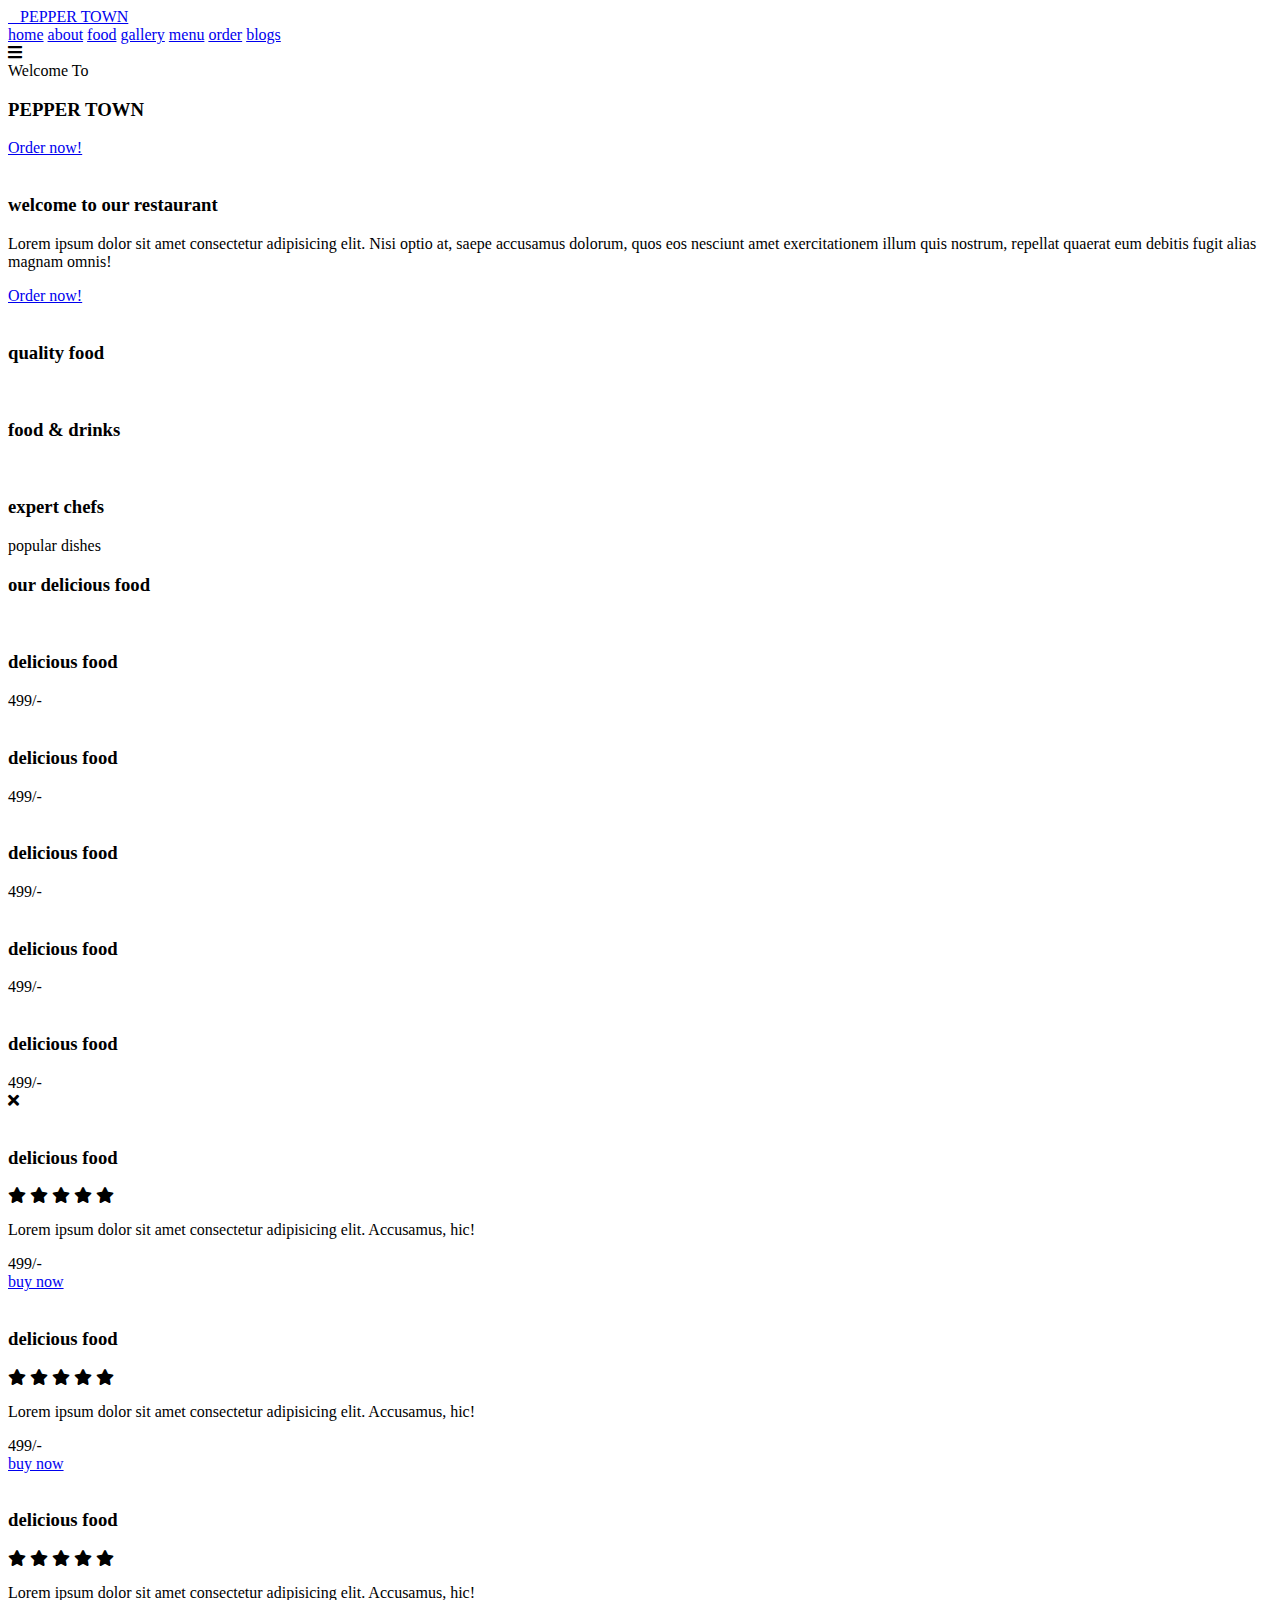
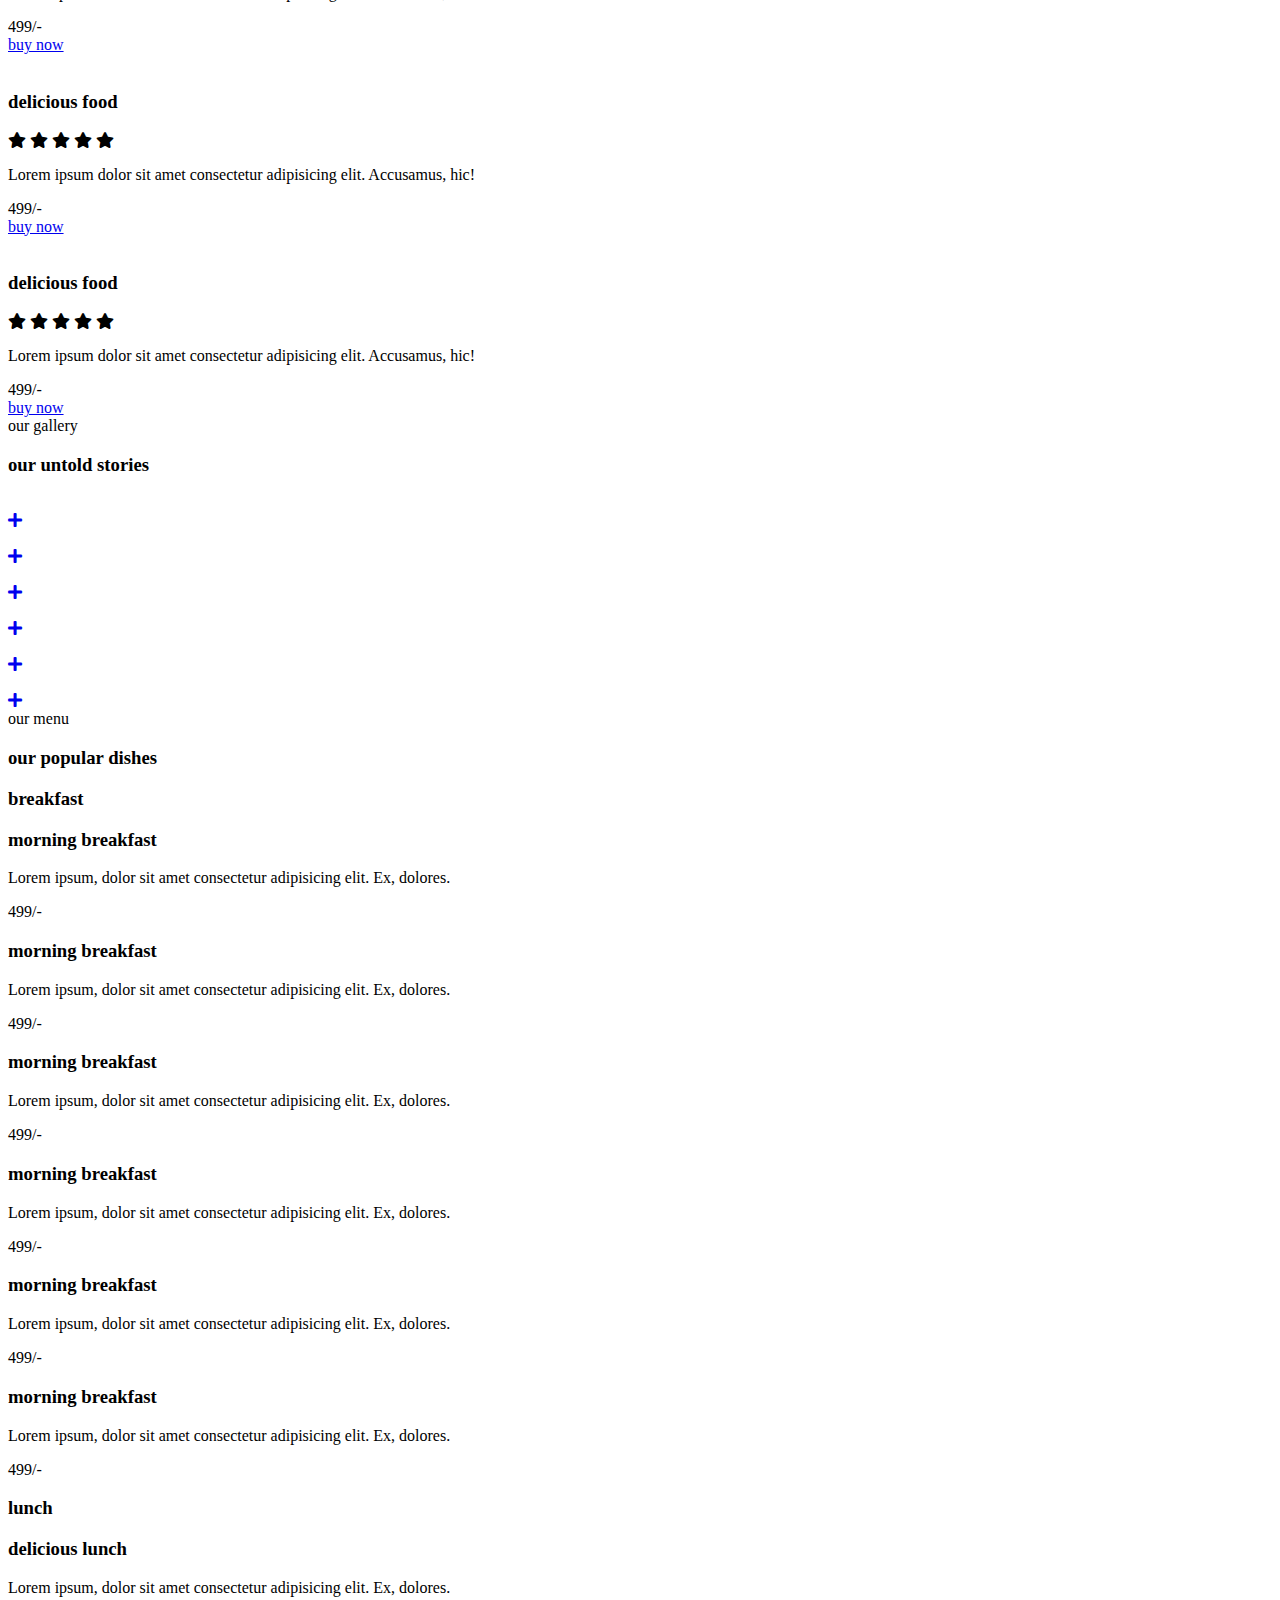
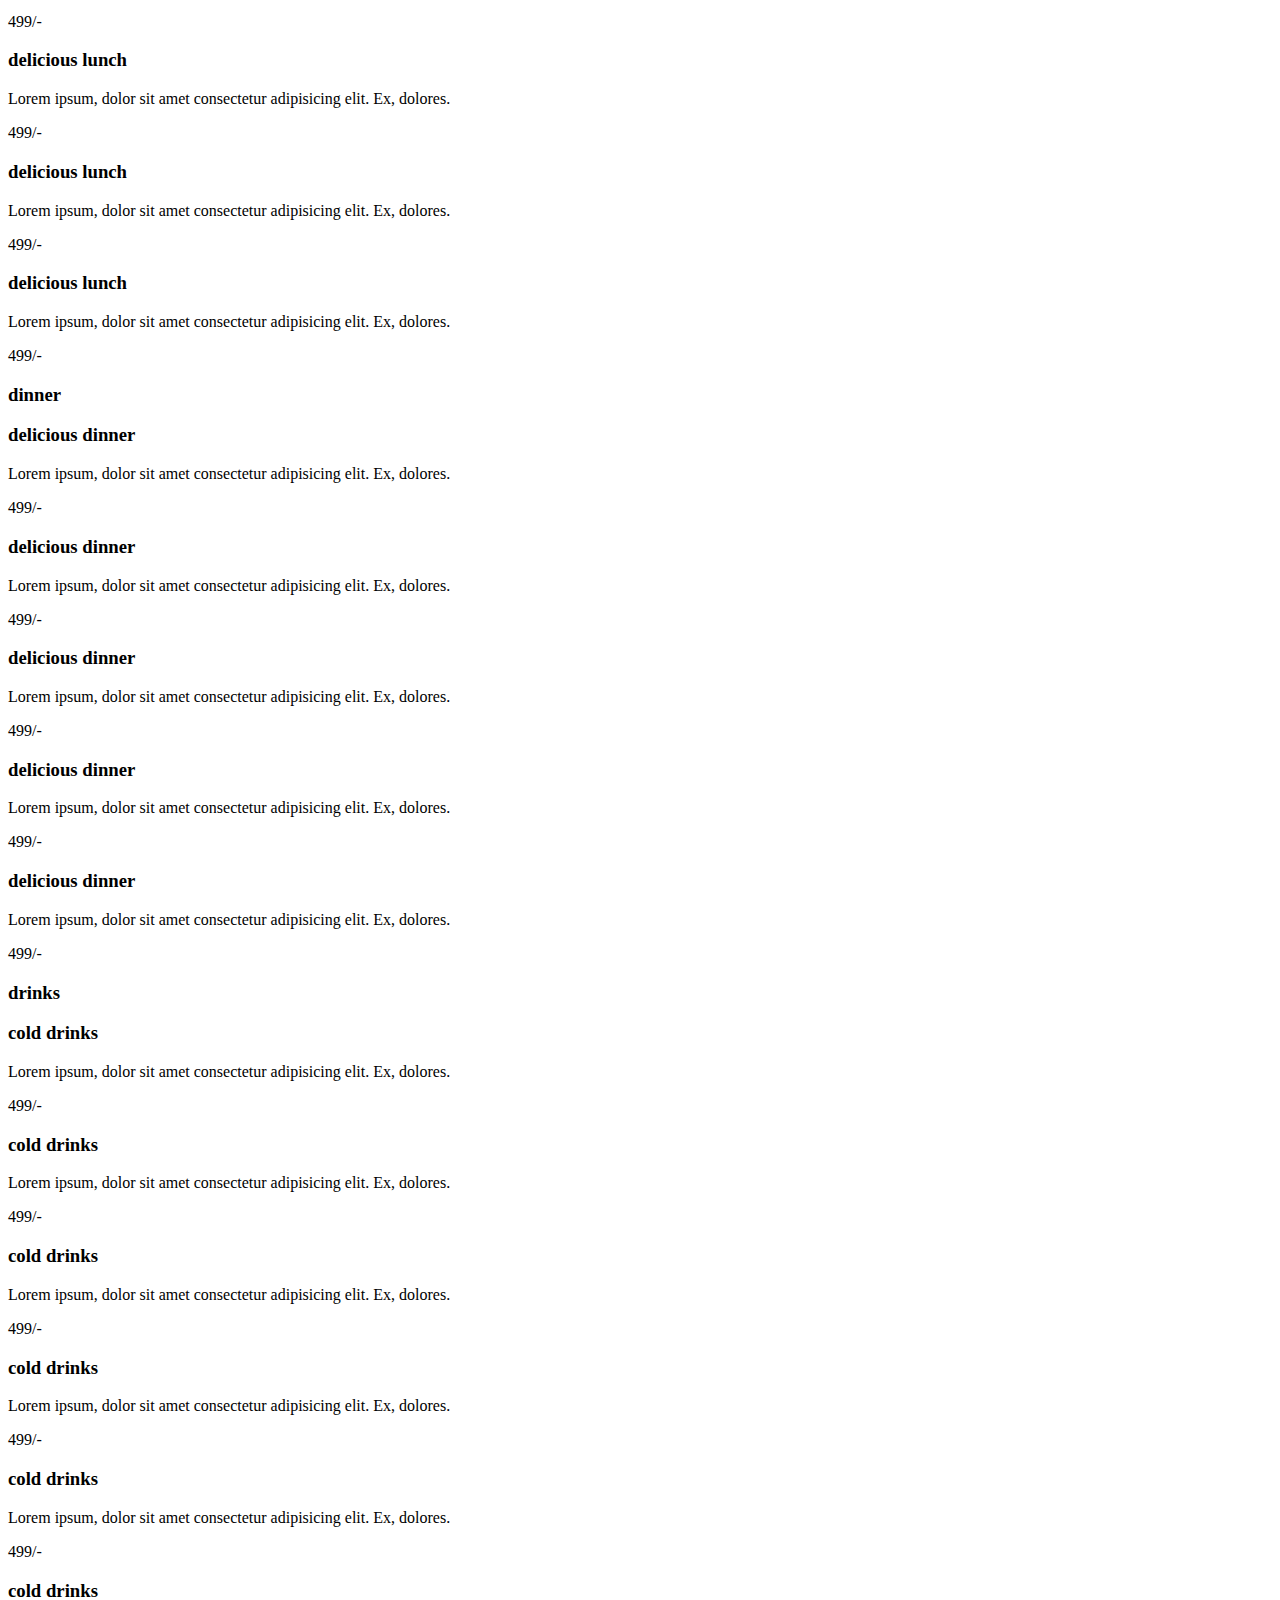
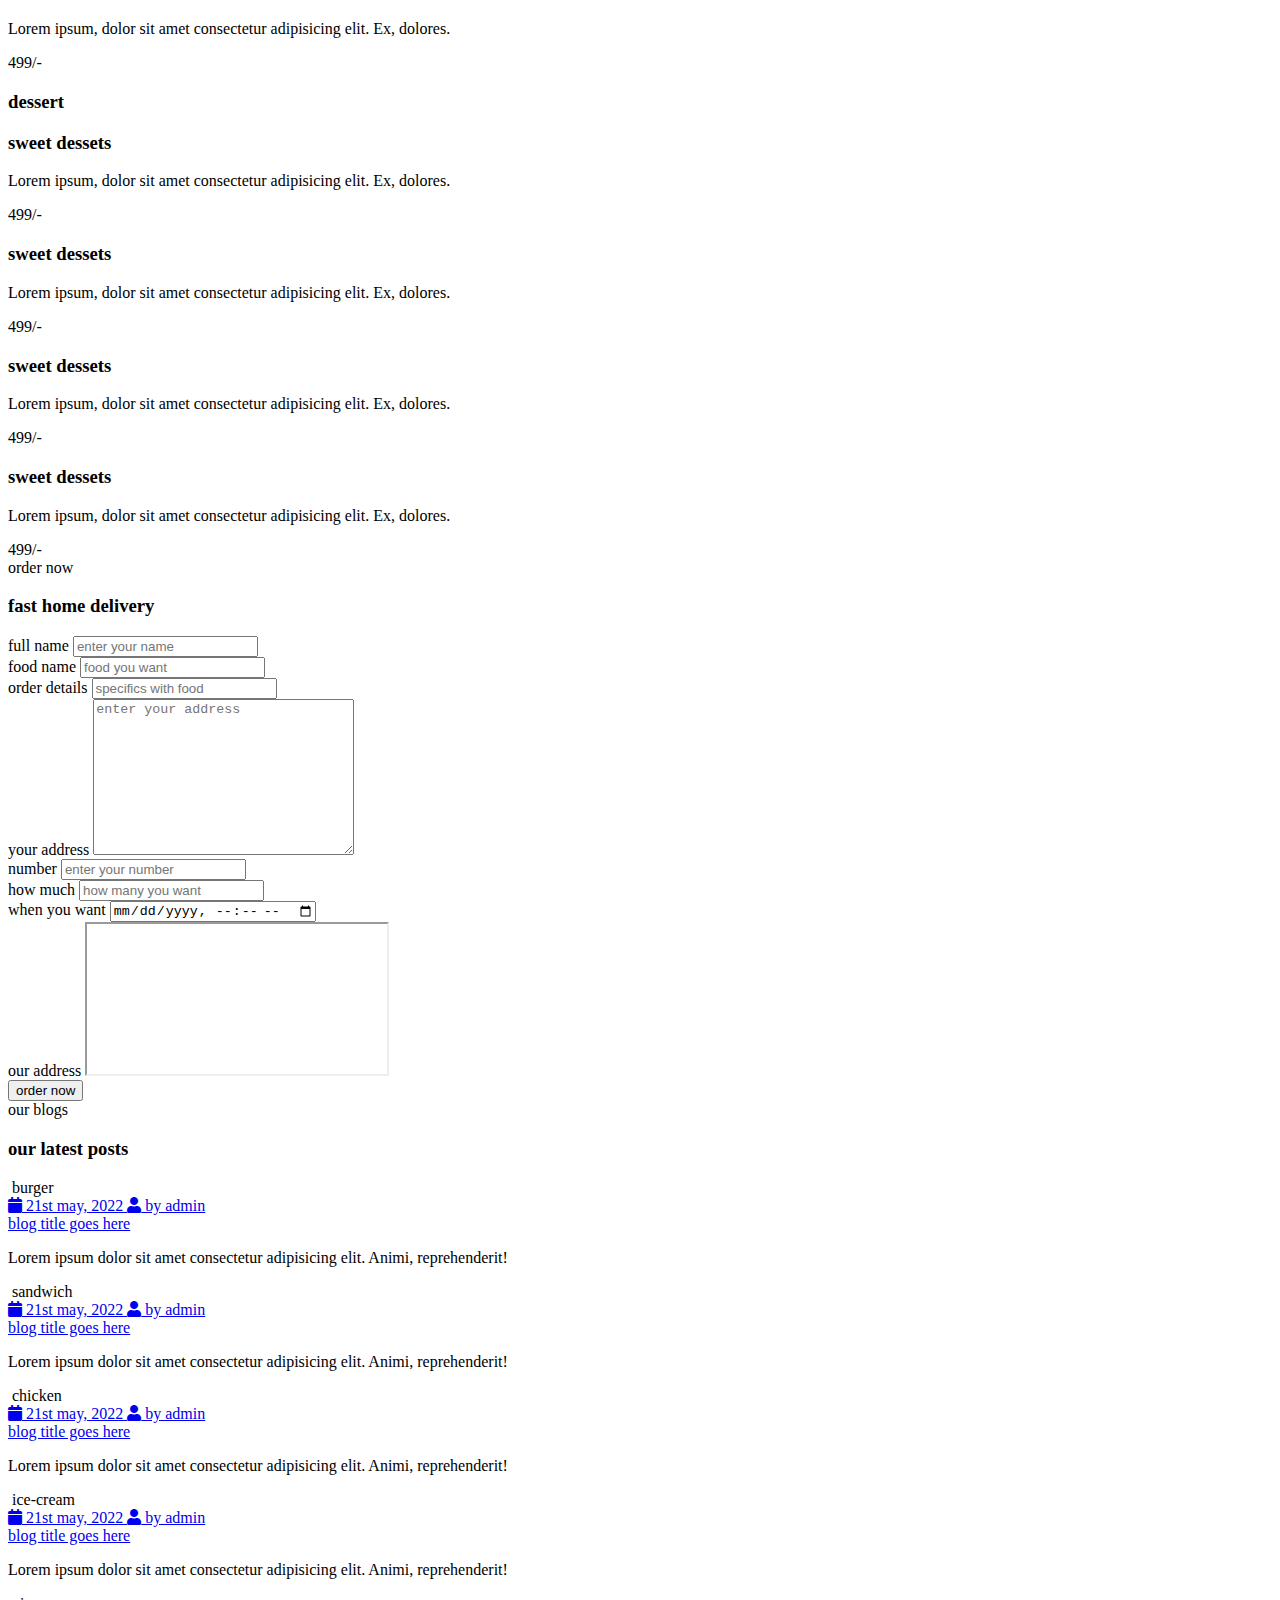
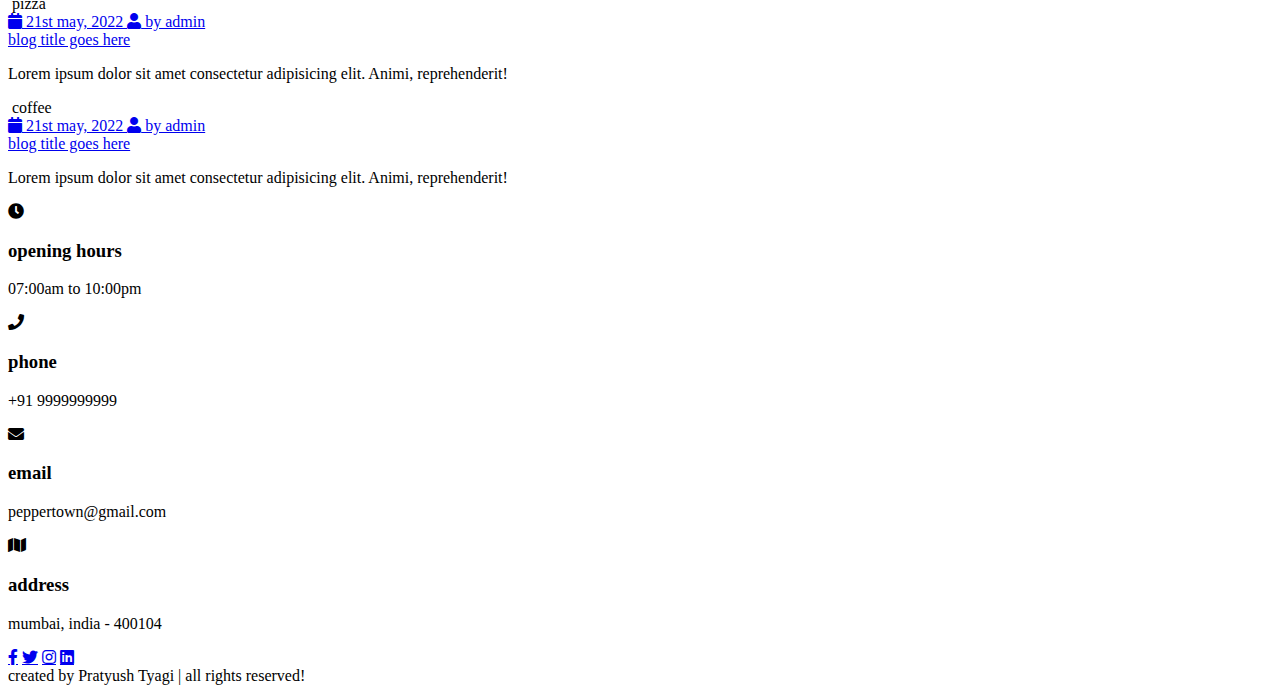
==== index.html @ d1ee820b "Create index.html" ====
<!DOCTYPE html>
<html lang="en">
<head>
   <meta charset="UTF-8">
   <meta http-equiv="X-UA-Compatible" content="IE=edge">
   <meta name="viewport" content="width=device-width, initial-scale=1.0">
   <title>Complete Responsive Food / Restaurant Website Design Tutorial</title>

   <!-- font awesome cdn link  -->
   <link rel="stylesheet" href="https://cdnjs.cloudflare.com/ajax/libs/font-awesome/5.15.4/css/all.min.css">

   <link rel="stylesheet" href="https://unpkg.com/swiper@7/swiper-bundle.min.css" />

   <link rel="stylesheet" href="https://cdnjs.cloudflare.com/ajax/libs/lightgallery-js/1.4.0/css/lightgallery.min.css">

   <!-- custom css file link  -->
   <link rel="stylesheet" href="style.css">

</head>
<body>
   
<!-- header section starts     -->

<section class="header">

   <a href="#" class="logo center"> <img src="images/Pepper Town.png" alt=""  width="50px"> &nbsp; PEPPER TOWN </a>

   <nav class="navbar">
      <a href="#home">home</a>
      <a href="#about">about</a>
      <a href="#food">food</a>
      <a href="#gallery">gallery</a>
      <a href="#menu">menu</a>
      <a href="#order">order</a>
      <a href="#blogs">blogs</a>
   </nav>

   <div id="menu-btn" class="fas fa-bars"></div>

</section>

<!-- header section ends    -->

<!-- home section starts  -->

<section class="home" id="home">

   <div class="swiper home-slider">

      <div class="swiper-wrapper">

         <div class="swiper-slide slide" style="background: url(images/home-slide-1.jpg) no-repeat;">
            <div class="content">
               <span>Welcome To </span>
               <h3>PEPPER TOWN</h3>
               <a href="#order" class="btn">Order now!</a>
            </div>
         </div>

      </div>


   </div>

</section>

<!-- home section ends -->

<!-- about section starts  -->

<section class="about" id="about">

   <div class="image">
      <img src="images/about-img.png" alt="">
   </div>

   <div class="content">
      <h3 class="title">welcome to our restaurant</h3>
      <p>Lorem ipsum dolor sit amet consectetur adipisicing elit. Nisi optio at, saepe accusamus dolorum, quos eos nesciunt amet exercitationem illum quis nostrum, repellat quaerat eum debitis fugit alias magnam omnis!</p>
      <a href="#order" class="btn">Order now!</a>
      <div class="icons-container">
         <div class="icons">
            <img src="images/about-icon-1.png" alt="">
            <h3>quality food</h3>
         </div>
         <div class="icons">
            <img src="images/about-icon-2.png" alt="">
            <h3>food & drinks</h3>
         </div>
         <div class="icons">
            <img src="images/about-icon-3.png" alt="">
            <h3>expert chefs</h3>
         </div>
      </div>
   </div>

</section>

<!-- about section ends -->

<!-- food section starts  -->

<section class="food" id="food">

   <div class="heading">  
      <span>popular dishes</span>
      <h3>our delicious food</h3>
   </div>

   <div class="swiper food-slider">

      <div class="swiper-wrapper">

         <div class="swiper-slide slide" data-name="food-1">
            <img src="images/food-img-1.png" alt="">
            <h3>delicious food</h3>
            <div class="price">499/-</div>
         </div>

         <div class="swiper-slide slide" data-name="food-2">
            <img src="images/food-img-2.png" alt="">
            <h3>delicious food</h3>
            <div class="price">499/-</div>
         </div>

         <div class="swiper-slide slide" data-name="food-3">
            <img src="images/food-img-3.png" alt="">
            <h3>delicious food</h3>
            <div class="price">499/-</div>
         </div>

         <div class="swiper-slide slide" data-name="food-4">
            <img src="images/food-img-4.png" alt="">
            <h3>delicious food</h3>
            <div class="price">499/-</div>
         </div>

         <div class="swiper-slide slide" data-name="food-5">
            <img src="images/food-img-5.png" alt="">
            <h3>delicious food</h3>
            <div class="price">499/-</div>
         </div>

      </div>

      <div class="swiper-pagination"></div>

   </div>

</section>

<!-- food section ends -->

<!-- food preview section starts  -->

<section class="food-preview-container">

   <div id="close-preview" class="fas fa-times"></div>

   <div class="food-preview" data-target="food-1">
      <img src="images/food-img-1.png" alt="">
      <h3>delicious food</h3>
      <div class="stars">
         <i class="fas fa-star"></i>
         <i class="fas fa-star"></i>
         <i class="fas fa-star"></i>
         <i class="fas fa-star"></i>
         <i class="fas fa-star"></i>
      </div>
      <p>Lorem ipsum dolor sit amet consectetur adipisicing elit. Accusamus, hic!</p>
      <div class="price">499/-</div>
      <a href="#" class="btn">buy now</a>
   </div>

   <div class="food-preview" data-target="food-2">
      <img src="images/food-img-2.png" alt="">
      <h3>delicious food</h3>
      <div class="stars">
         <i class="fas fa-star"></i>
         <i class="fas fa-star"></i>
         <i class="fas fa-star"></i>
         <i class="fas fa-star"></i>
         <i class="fas fa-star"></i>
      </div>
      <p>Lorem ipsum dolor sit amet consectetur adipisicing elit. Accusamus, hic!</p>
      <div class="price">499/-</div>
      <a href="#" class="btn">buy now</a>
   </div>

   <div class="food-preview" data-target="food-3">
      <img src="images/food-img-3.png" alt="">
      <h3>delicious food</h3>
      <div class="stars">
         <i class="fas fa-star"></i>
         <i class="fas fa-star"></i>
         <i class="fas fa-star"></i>
         <i class="fas fa-star"></i>
         <i class="fas fa-star"></i>
      </div>
      <p>Lorem ipsum dolor sit amet consectetur adipisicing elit. Accusamus, hic!</p>
      <div class="price">499/-</div>
      <a href="#" class="btn">buy now</a>
   </div>

   <div class="food-preview" data-target="food-4">
      <img src="images/food-img-4.png" alt="">
      <h3>delicious food</h3>
      <div class="stars">
         <i class="fas fa-star"></i>
         <i class="fas fa-star"></i>
         <i class="fas fa-star"></i>
         <i class="fas fa-star"></i>
         <i class="fas fa-star"></i>
      </div>
      <p>Lorem ipsum dolor sit amet consectetur adipisicing elit. Accusamus, hic!</p>
      <div class="price">499/-</div>
      <a href="#" class="btn">buy now</a>
   </div>

   <div class="food-preview" data-target="food-5">
      <img src="images/food-img-5.png" alt="">
      <h3>delicious food</h3>
      <div class="stars">
         <i class="fas fa-star"></i>
         <i class="fas fa-star"></i>
         <i class="fas fa-star"></i>
         <i class="fas fa-star"></i>
         <i class="fas fa-star"></i>
      </div>
      <p>Lorem ipsum dolor sit amet consectetur adipisicing elit. Accusamus, hic!</p>
      <div class="price">499/-</div>
      <a href="#" class="btn">buy now</a>
   </div>

</section>

<!-- food preview section ends -->

<!-- gallery section starts  -->

<section class="gallery" id="gallery">

   <div class="heading">
      <span>our gallery</span>
      <h3>our untold stories</h3>
   </div>

   <div class="gallery-container">

      <a href="images/food-galler-img-1.jpg" class="box">
         <img src="images/food-galler-img-1.jpg" alt="">
         <div class="icon"> <i class="fas fa-plus"></i> </div>
      </a>

      <a href="images/food-galler-img-2.jpg" class="box">
         <img src="images/food-galler-img-2.jpg" alt="">
         <div class="icon"> <i class="fas fa-plus"></i> </div>
      </a>

      <a href="images/food-galler-img-3.jpg" class="box">
         <img src="images/food-galler-img-3.jpg" alt="">
         <div class="icon"> <i class="fas fa-plus"></i> </div>
      </a>

      <a href="images/food-galler-img-4.jpg" class="box">
         <img src="images/food-galler-img-4.jpg" alt="">
         <div class="icon"> <i class="fas fa-plus"></i> </div>
      </a>
      
      <a href="images/food-galler-img-5.jpg" class="box">
         <img src="images/food-galler-img-5.jpg" alt="">
         <div class="icon"> <i class="fas fa-plus"></i> </div>
      </a>

      <a href="images/food-galler-img-6.jpg" class="box">
         <img src="images/food-galler-img-6.jpg" alt="">
         <div class="icon"> <i class="fas fa-plus"></i> </div>
      </a>

   </div>

</section>

<!-- gallery section ends -->

<!-- menu section starts  -->

<section class="menu" id="menu">

   <div class="heading">
      <span>our menu</span>
      <h3>our popular dishes</h3>
   </div>

   <div class="swiper menu-slider">

      <div class="swiper-wrapper">

         <div class="swiper-slide slide">
            <h3 class="title">breakfast</h3>
            <div class="box-container">
               <div class="box">
                  <div class="info">
                     <h3>morning breakfast</h3>
                     <p>Lorem ipsum, dolor sit amet consectetur adipisicing elit. Ex, dolores.</p>
                  </div>
                  <div class="price">499/-</div>
               </div>
               <div class="box">
                  <div class="info">
                     <h3>morning breakfast</h3>
                     <p>Lorem ipsum, dolor sit amet consectetur adipisicing elit. Ex, dolores.</p>
                  </div>
                  <div class="price">499/-</div>
               </div>
               <div class="box">
                  <div class="info">
                     <h3>morning breakfast</h3>
                     <p>Lorem ipsum, dolor sit amet consectetur adipisicing elit. Ex, dolores.</p>
                  </div>
                  <div class="price">499/-</div>
               </div>
               <div class="box">
                  <div class="info">
                     <h3>morning breakfast</h3>
                     <p>Lorem ipsum, dolor sit amet consectetur adipisicing elit. Ex, dolores.</p>
                  </div>
                  <div class="price">499/-</div>
               </div>
               <div class="box">
                  <div class="info">
                     <h3>morning breakfast</h3>
                     <p>Lorem ipsum, dolor sit amet consectetur adipisicing elit. Ex, dolores.</p>
                  </div>
                  <div class="price">499/-</div>
               </div>
               <div class="box">
                  <div class="info">
                     <h3>morning breakfast</h3>
                     <p>Lorem ipsum, dolor sit amet consectetur adipisicing elit. Ex, dolores.</p>
                  </div>
                  <div class="price">499/-</div>
               </div>
            </div>
         </div>

         <div class="swiper-slide slide">
            <h3 class="title">lunch</h3>
            <div class="box-container">
               <div class="box">
                  <div class="info">
                     <h3>delicious lunch</h3>
                     <p>Lorem ipsum, dolor sit amet consectetur adipisicing elit. Ex, dolores.</p>
                  </div>
                  <div class="price">499/-</div>
               </div>
               <div class="box">
                  <div class="info">
                     <h3>delicious lunch</h3>
                     <p>Lorem ipsum, dolor sit amet consectetur adipisicing elit. Ex, dolores.</p>
                  </div>
                  <div class="price">499/-</div>
               </div>
               <div class="box">
                  <div class="info">
                     <h3>delicious lunch</h3>
                     <p>Lorem ipsum, dolor sit amet consectetur adipisicing elit. Ex, dolores.</p>
                  </div>
                  <div class="price">499/-</div>
               </div>
               <div class="box">
                  <div class="info">
                     <h3>delicious lunch</h3>
                     <p>Lorem ipsum, dolor sit amet consectetur adipisicing elit. Ex, dolores.</p>
                  </div>
                  <div class="price">499/-</div>
               </div>
            </div>
         </div>

         <div class="swiper-slide slide">
            <h3 class="title">dinner</h3>
            <div class="box-container">
               <div class="box">
                  <div class="info">
                     <h3>delicious dinner</h3>
                     <p>Lorem ipsum, dolor sit amet consectetur adipisicing elit. Ex, dolores.</p>
                  </div>
                  <div class="price">499/-</div>
               </div>
               <div class="box">
                  <div class="info">
                     <h3>delicious dinner</h3>
                     <p>Lorem ipsum, dolor sit amet consectetur adipisicing elit. Ex, dolores.</p>
                  </div>
                  <div class="price">499/-</div>
               </div>
               <div class="box">
                  <div class="info">
                     <h3>delicious dinner</h3>
                     <p>Lorem ipsum, dolor sit amet consectetur adipisicing elit. Ex, dolores.</p>
                  </div>
                  <div class="price">499/-</div>
               </div>
               <div class="box">
                  <div class="info">
                     <h3>delicious dinner</h3>
                     <p>Lorem ipsum, dolor sit amet consectetur adipisicing elit. Ex, dolores.</p>
                  </div>
                  <div class="price">499/-</div>
               </div>
               <div class="box">
                  <div class="info">
                     <h3>delicious dinner</h3>
                     <p>Lorem ipsum, dolor sit amet consectetur adipisicing elit. Ex, dolores.</p>
                  </div>
                  <div class="price">499/-</div>
               </div>
            </div>
         </div>

         <div class="swiper-slide slide">
            <h3 class="title">drinks</h3>
            <div class="box-container">
               <div class="box">
                  <div class="info">
                     <h3>cold drinks</h3>
                     <p>Lorem ipsum, dolor sit amet consectetur adipisicing elit. Ex, dolores.</p>
                  </div>
                  <div class="price">499/-</div>
               </div>
               <div class="box">
                  <div class="info">
                     <h3>cold drinks</h3>
                     <p>Lorem ipsum, dolor sit amet consectetur adipisicing elit. Ex, dolores.</p>
                  </div>
                  <div class="price">499/-</div>
               </div>
               <div class="box">
                  <div class="info">
                     <h3>cold drinks</h3>
                     <p>Lorem ipsum, dolor sit amet consectetur adipisicing elit. Ex, dolores.</p>
                  </div>
                  <div class="price">499/-</div>
               </div>
               <div class="box">
                  <div class="info">
                     <h3>cold drinks</h3>
                     <p>Lorem ipsum, dolor sit amet consectetur adipisicing elit. Ex, dolores.</p>
                  </div>
                  <div class="price">499/-</div>
               </div>
               <div class="box">
                  <div class="info">
                     <h3>cold drinks</h3>
                     <p>Lorem ipsum, dolor sit amet consectetur adipisicing elit. Ex, dolores.</p>
                  </div>
                  <div class="price">499/-</div>
               </div>
               <div class="box">
                  <div class="info">
                     <h3>cold drinks</h3>
                     <p>Lorem ipsum, dolor sit amet consectetur adipisicing elit. Ex, dolores.</p>
                  </div>
                  <div class="price">499/-</div>
               </div>
            </div>
         </div>

         <div class="swiper-slide slide">
            <h3 class="title">dessert</h3>
            <div class="box-container">
               <div class="box">
                  <div class="info">
                     <h3>sweet dessets</h3>
                     <p>Lorem ipsum, dolor sit amet consectetur adipisicing elit. Ex, dolores.</p>
                  </div>
                  <div class="price">499/-</div>
               </div>
               <div class="box">
                  <div class="info">
                     <h3>sweet dessets</h3>
                     <p>Lorem ipsum, dolor sit amet consectetur adipisicing elit. Ex, dolores.</p>
                  </div>
                  <div class="price">499/-</div>
               </div>
               <div class="box">
                  <div class="info">
                     <h3>sweet dessets</h3>
                     <p>Lorem ipsum, dolor sit amet consectetur adipisicing elit. Ex, dolores.</p>
                  </div>
                  <div class="price">499/-</div>
               </div>
               <div class="box">
                  <div class="info">
                     <h3>sweet dessets</h3>
                     <p>Lorem ipsum, dolor sit amet consectetur adipisicing elit. Ex, dolores.</p>
                  </div>
                  <div class="price">499/-</div>
               </div>
            </div>
         </div>

      </div>

      <div class="swiper-pagination"></div>

   </div>

</section>

<!-- menu section ends -->

<!-- order section starts  -->

<section class="order" id="order">

   <div class="heading">
      <span>order now</span>
      <h3>fast home delivery</h3>
   </div>

   <form action="">
      <div class="box-container">
         <div class="box">
            <div class="inputBox">
               <span>full name</span>
               <input type="text" placeholder="enter your name">
            </div>
            <div class="inputBox">
               <span>food name</span>
               <input type="text" placeholder="food you want">
            </div>
            <div class="inputBox">
               <span>order details</span>
               <input type="text" placeholder="specifics with food">
            </div>
            <div class="inputBox">
               <span>your address</span>
               <textarea name="" placeholder="enter your address" id="" cols="30" rows="10"></textarea>
            </div>
         </div>
         <div class="box">
            <div class="inputBox">
               <span>number</span>
               <input type="number" placeholder="enter your number">
            </div>
            <div class="inputBox">
               <span>how much</span>
               <input type="number" placeholder="how many you want">
            </div>
            <div class="inputBox">
               <span>when you want</span>
               <input type="datetime-local">
            </div>
            <div class="inputBox">
               <span>our address</span>
               <iframe class="map" src="https://www.google.com/maps/embed?pb=!1m14!1m8!1m3!1d60307.59083109428!2d72.840725!3d19.141651!3m2!1i1024!2i768!4f13.1!3m3!1m2!1s0x3be7b63aceef0c69%3A0x2aa80cf2287dfa3b!2sJogeshwari%20West%2C%20Mumbai%2C%20Maharashtra%20400047!5e0!3m2!1sen!2sin!4v1642222128240!5m2!1sen!2sin" allowfullscreen="" loading="lazy"></iframe>
            </div>
         </div>
      </div>
      <input type="submit" value="order now" class="btn">
   </form>
   
</section>

<!-- order section ends -->

<!-- blogs section starts  -->

<section class="blogs" id="blogs">

   <div class="heading">
      <span>our blogs</span>
      <h3>our latest posts</h3>
   </div>

   <div class="swiper blogs-slider">

      <div class="swiper-wrapper">

         <div class="swiper-slide slide">
            <div class="image">
               <img src="images/blog-img-1.jpg" alt="">
               <span>burger</span>
            </div>
            <div class="content">
               <div class="icon">
                  <a href="#"> <i class="fas fa-calendar"></i> 21st may, 2022 </a>
                  <a href="#"> <i class="fas fa-user"></i> by admin </a>
               </div>
               <a href="#" class="title">blog title goes here</a>
               <p>Lorem ipsum dolor sit amet consectetur adipisicing elit. Animi, reprehenderit!</p>
               <!-- <a href="#" class="btn">read more</a> -->
            </div>
         </div>

         <div class="swiper-slide slide">
            <div class="image">
               <img src="images/blog-img-2.jpg" alt="">
               <span>sandwich</span>
            </div>
            <div class="content">
               <div class="icon">
                  <a href="#"> <i class="fas fa-calendar"></i> 21st may, 2022 </a>
                  <a href="#"> <i class="fas fa-user"></i> by admin </a>
               </div>
               <a href="#" class="title">blog title goes here</a>
               <p>Lorem ipsum dolor sit amet consectetur adipisicing elit. Animi, reprehenderit!</p>
               <!-- <a href="#" class="btn">read more</a> -->
            </div>
         </div>

         <div class="swiper-slide slide">
            <div class="image">
               <img src="images/blog-img-3.jpg" alt="">
               <span>chicken</span>
            </div>
            <div class="content">
               <div class="icon">
                  <a href="#"> <i class="fas fa-calendar"></i> 21st may, 2022 </a>
                  <a href="#"> <i class="fas fa-user"></i> by admin </a>
               </div>
               <a href="#" class="title">blog title goes here</a>
               <p>Lorem ipsum dolor sit amet consectetur adipisicing elit. Animi, reprehenderit!</p>
               <!-- <a href="#" class="btn">read more</a> -->
            </div>
         </div>

         <div class="swiper-slide slide">
            <div class="image">
               <img src="images/blog-img-4.jpg" alt="">
               <span>ice-cream</span>
            </div>
            <div class="content">
               <div class="icon">
                  <a href="#"> <i class="fas fa-calendar"></i> 21st may, 2022 </a>
                  <a href="#"> <i class="fas fa-user"></i> by admin </a>
               </div>
               <a href="#" class="title">blog title goes here</a>
               <p>Lorem ipsum dolor sit amet consectetur adipisicing elit. Animi, reprehenderit!</p>
               <!-- <a href="#" class="btn">read more</a> -->
            </div>
         </div>

         <div class="swiper-slide slide">
            <div class="image">
               <img src="images/blog-img-5.jpg" alt="">
               <span>pizza</span>
            </div>
            <div class="content">
               <div class="icon">
                  <a href="#"> <i class="fas fa-calendar"></i> 21st may, 2022 </a>
                  <a href="#"> <i class="fas fa-user"></i> by admin </a>
               </div>
               <a href="#" class="title">blog title goes here</a>
               <p>Lorem ipsum dolor sit amet consectetur adipisicing elit. Animi, reprehenderit!</p>
               <!-- <a href="#" class="btn">read more</a> -->
            </div>
         </div>

         <div class="swiper-slide slide">
            <div class="image">
               <img src="images/blog-img-6.jpg" alt="">
               <span>coffee</span>
            </div>
            <div class="content">
               <div class="icon">
                  <a href="#"> <i class="fas fa-calendar"></i> 21st may, 2022 </a>
                  <a href="#"> <i class="fas fa-user"></i> by admin </a>
               </div>
               <a href="#" class="title">blog title goes here</a>
               <p>Lorem ipsum dolor sit amet consectetur adipisicing elit. Animi, reprehenderit!</p>
               <!-- <a href="#" class="btn">read more</a> -->
            </div>
         </div>

      </div>

      <div class="swiper-pagination"></div>

   </div>

</section>

<!-- blogs section ends -->

<!-- footer section starts  -->

<section class="footer">

   <div class="icons-container">

      <div class="icons">
         <i class="fas fa-clock"></i>
         <h3>opening hours</h3>
         <p>07:00am to 10:00pm</p>
      </div>

      <div class="icons">
         <i class="fas fa-phone"></i>
         <h3>phone</h3>
         <p>+91 9999999999</p>
      </div>

      <div class="icons">
         <i class="fas fa-envelope"></i>
         <h3>email</h3>
         <p>peppertown@gmail.com</p>
      </div>

      <div class="icons">
         <i class="fas fa-map"></i>
         <h3>address</h3>
         <p>mumbai, india - 400104</p>
      </div>

   </div>

   <div class="share">
      <a href="#" class="fab fa-facebook-f"></a>
      <a href="#" class="fab fa-twitter"></a>
      <a href="#" class="fab fa-instagram"></a>
      <a href="#" class="fab fa-linkedin"></a>
   </div>

   <div class="credit"> created by <span>Pratyush Tyagi</span> | all rights reserved! </div>

</section>

<!-- footer section ends  -->










<script src="https://unpkg.com/swiper@7/swiper-bundle.min.js"></script>

<script src="https://cdnjs.cloudflare.com/ajax/libs/lightgallery-js/1.4.0/js/lightgallery.min.js"></script>

<!-- custom js file link  -->
<script src="script.js"></script>

<script>
   lightGallery(document.querySelector('.gallery .gallery-container'));
</script>

</body>
</html>
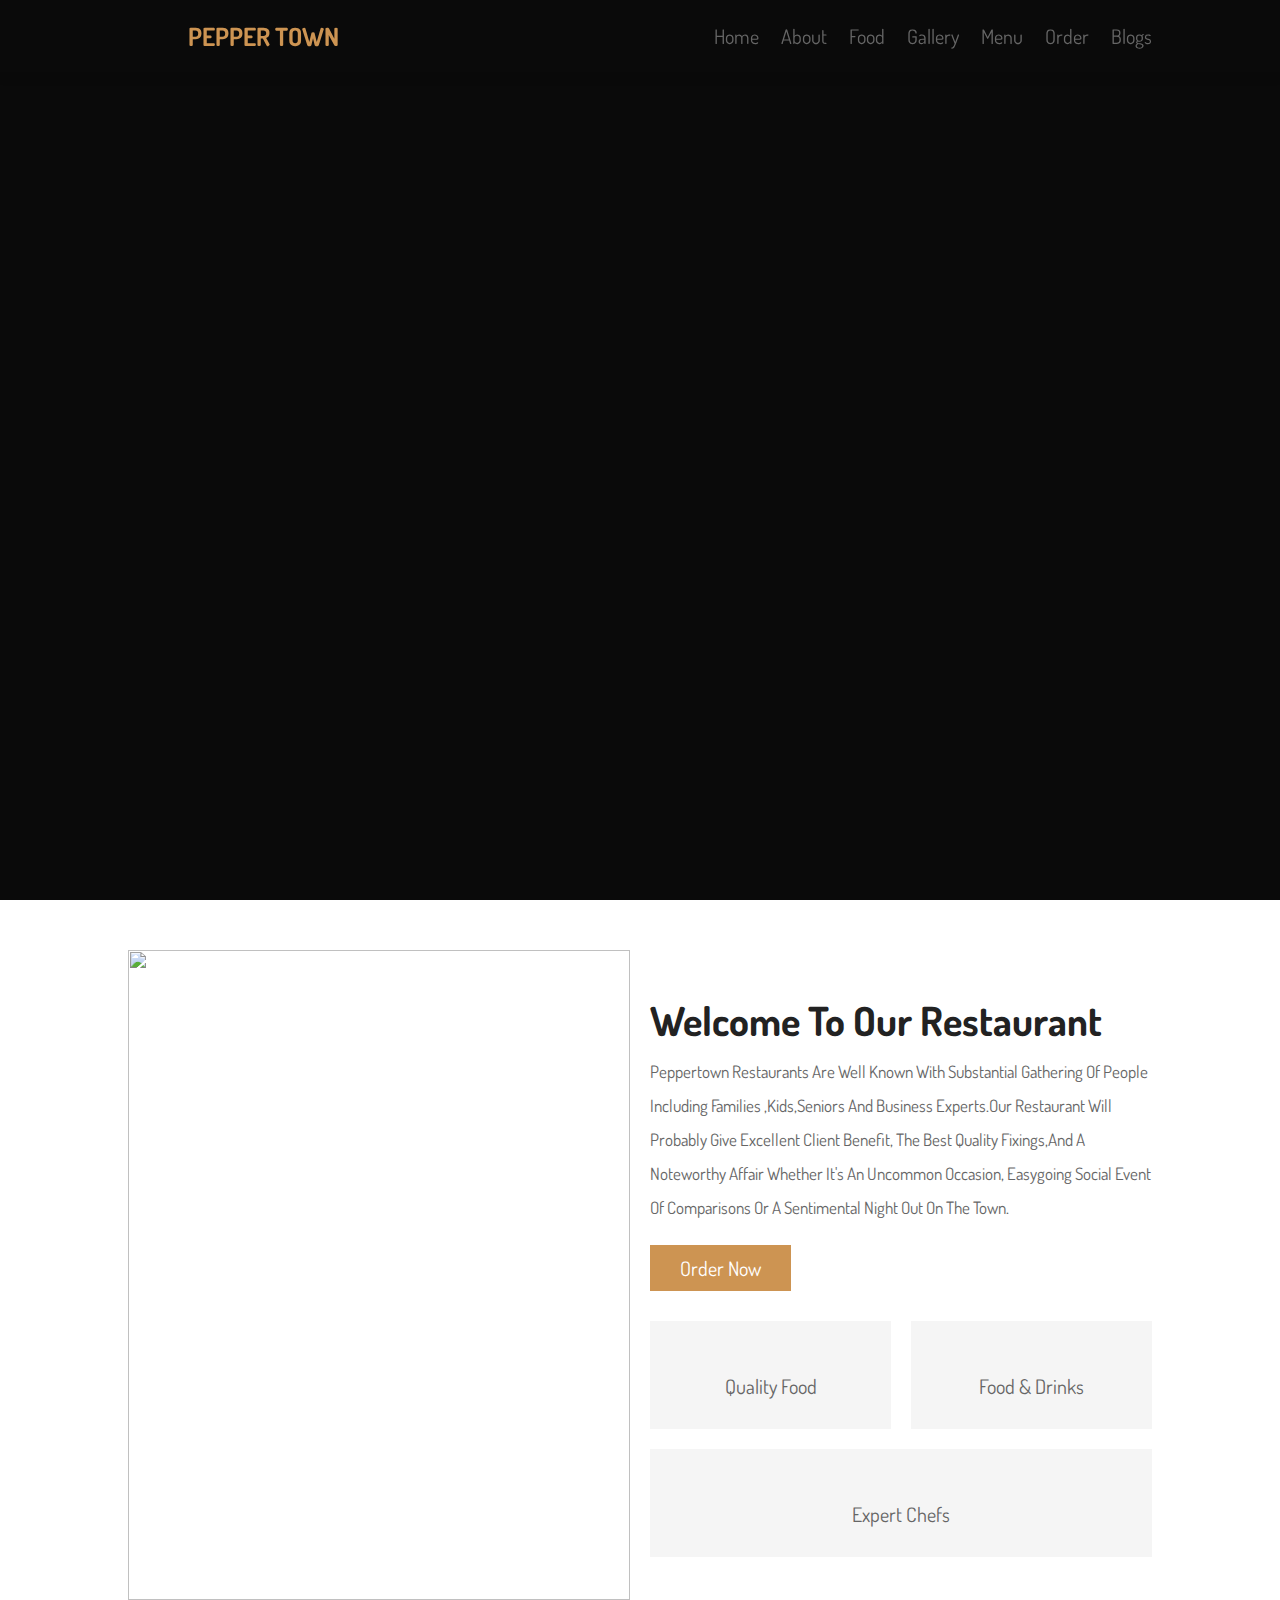
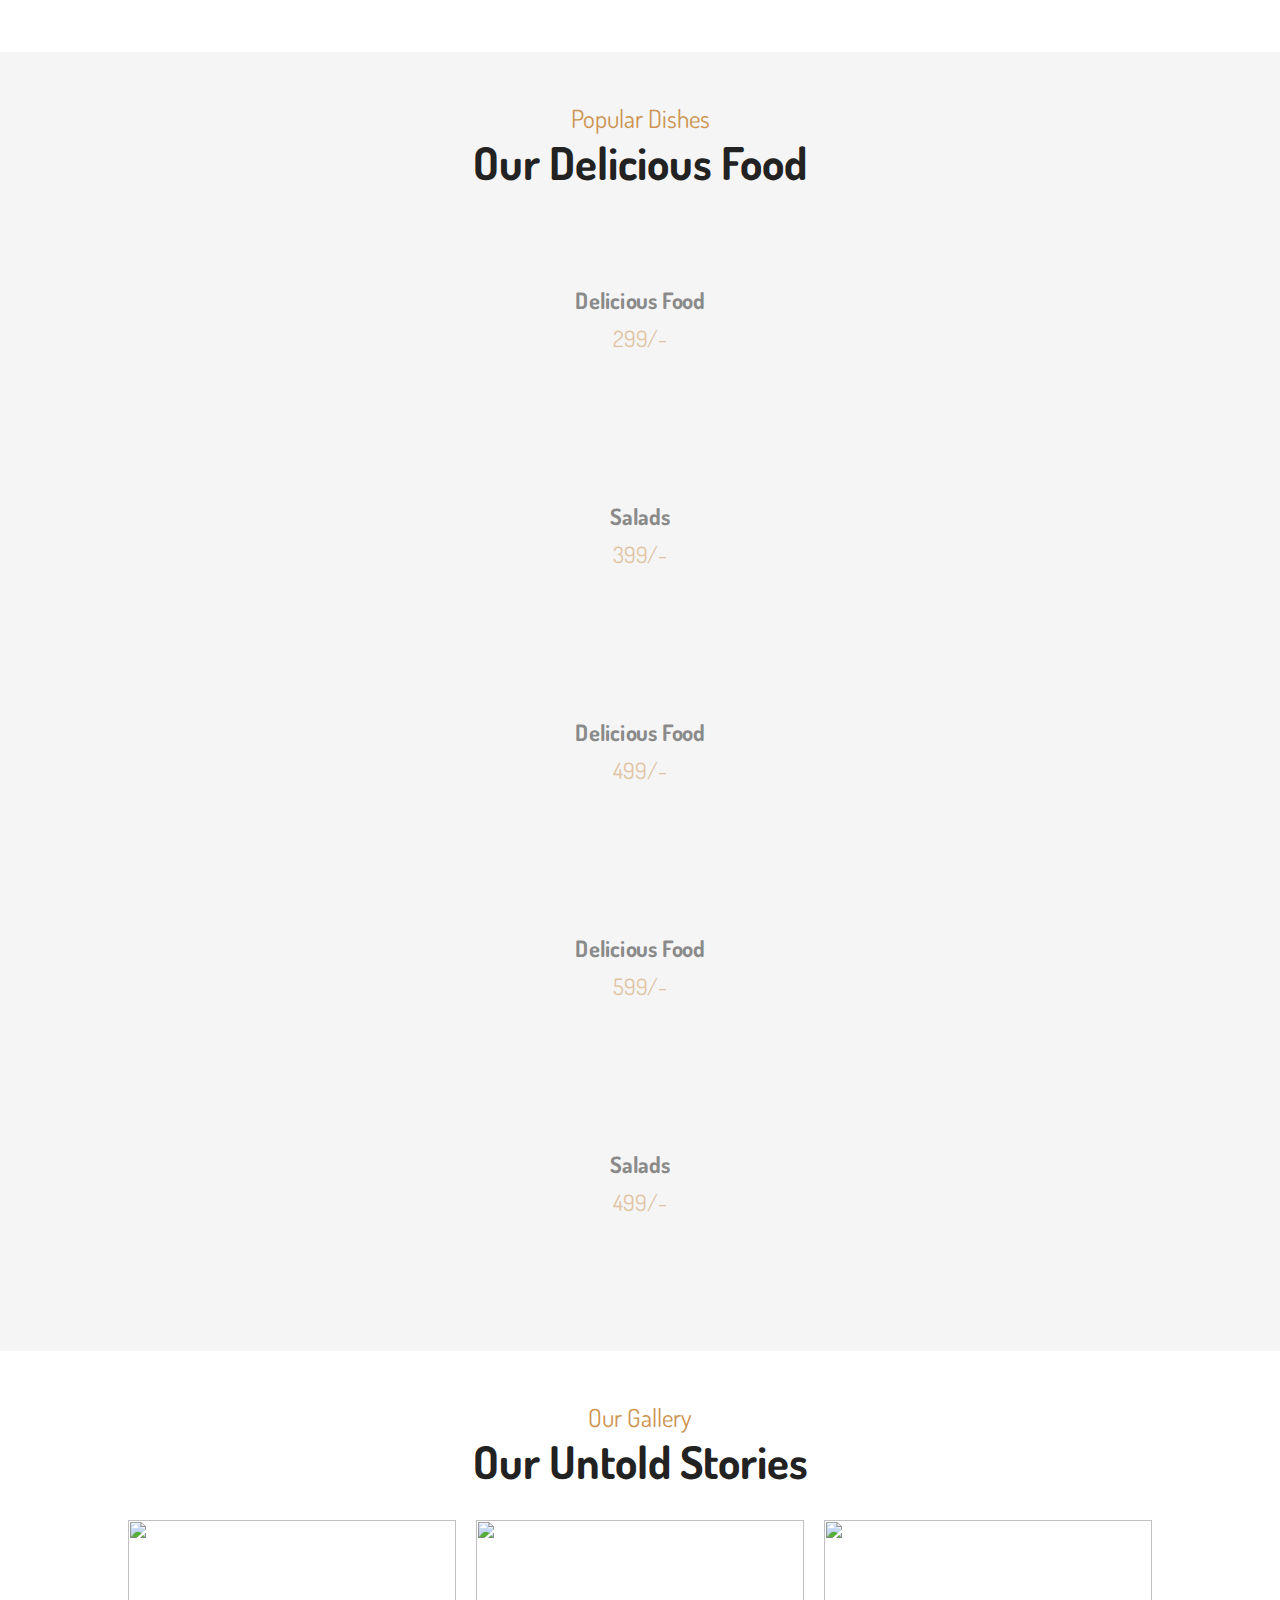
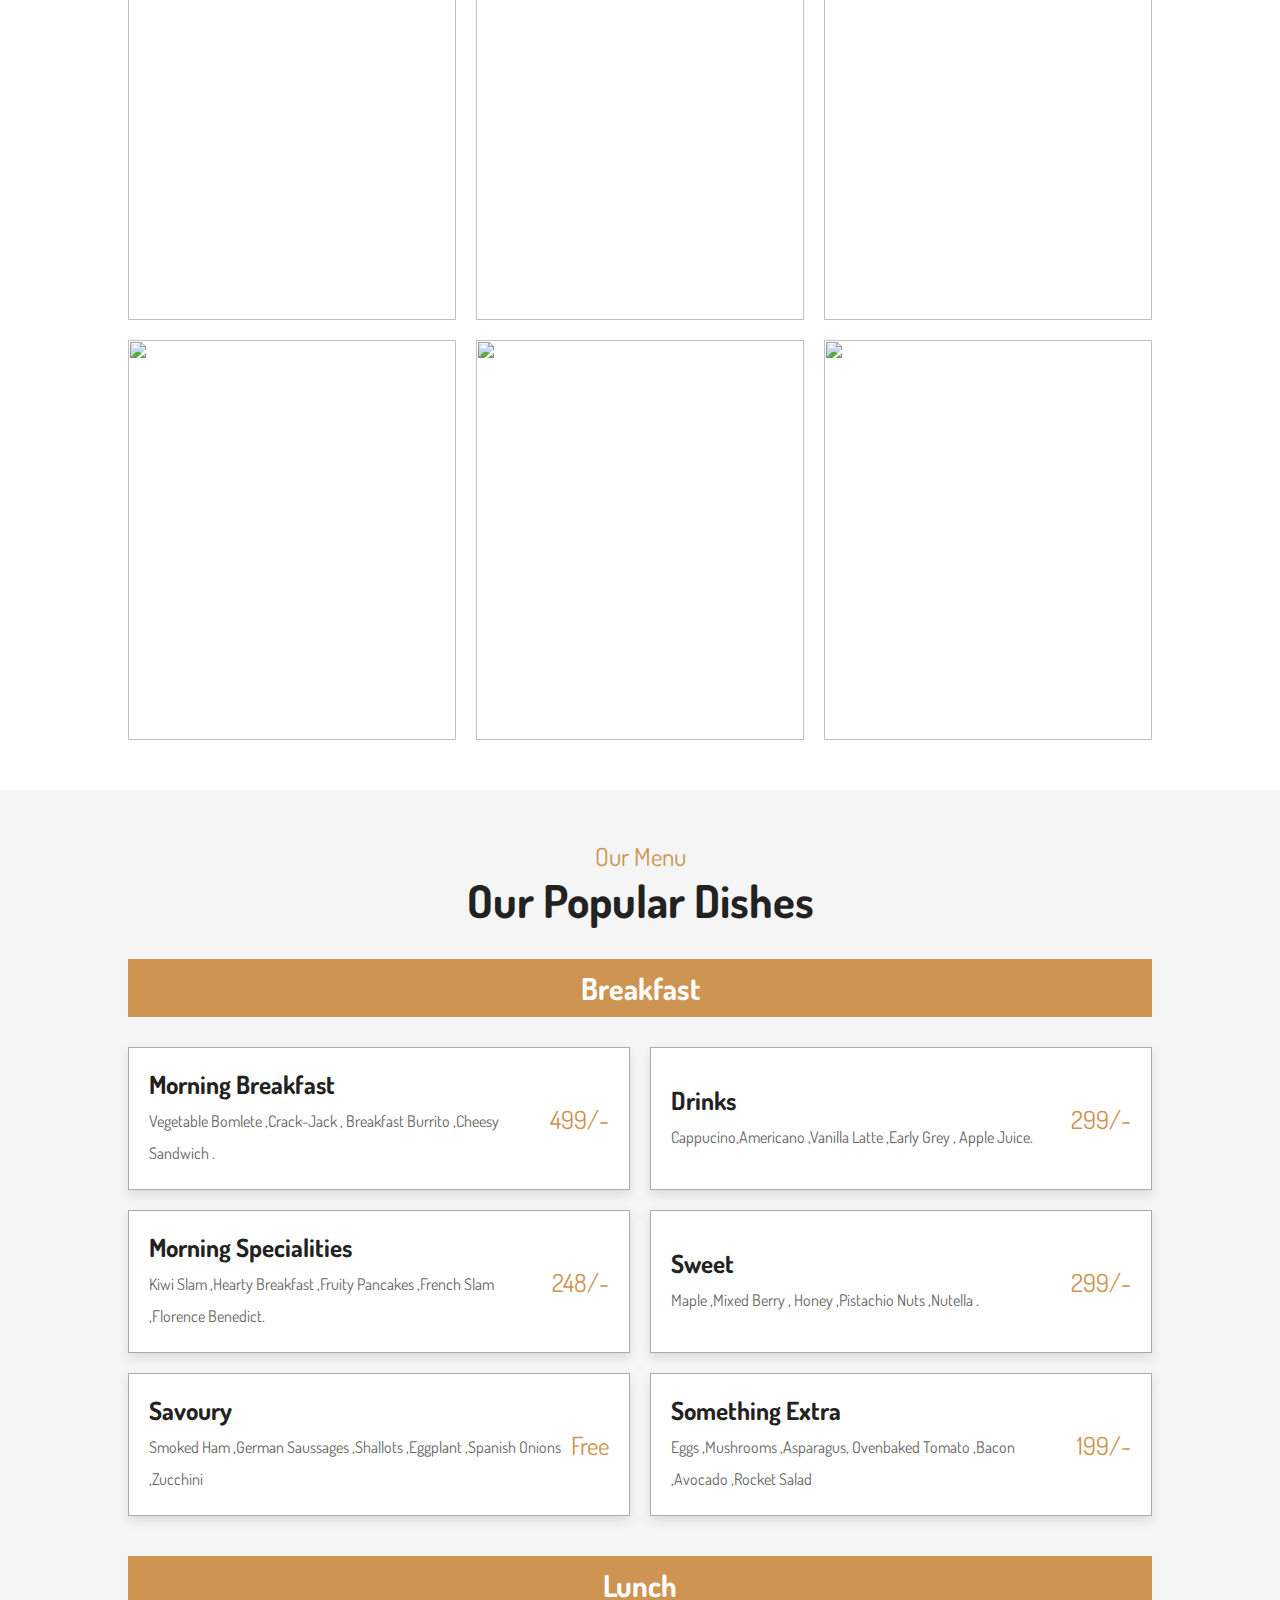
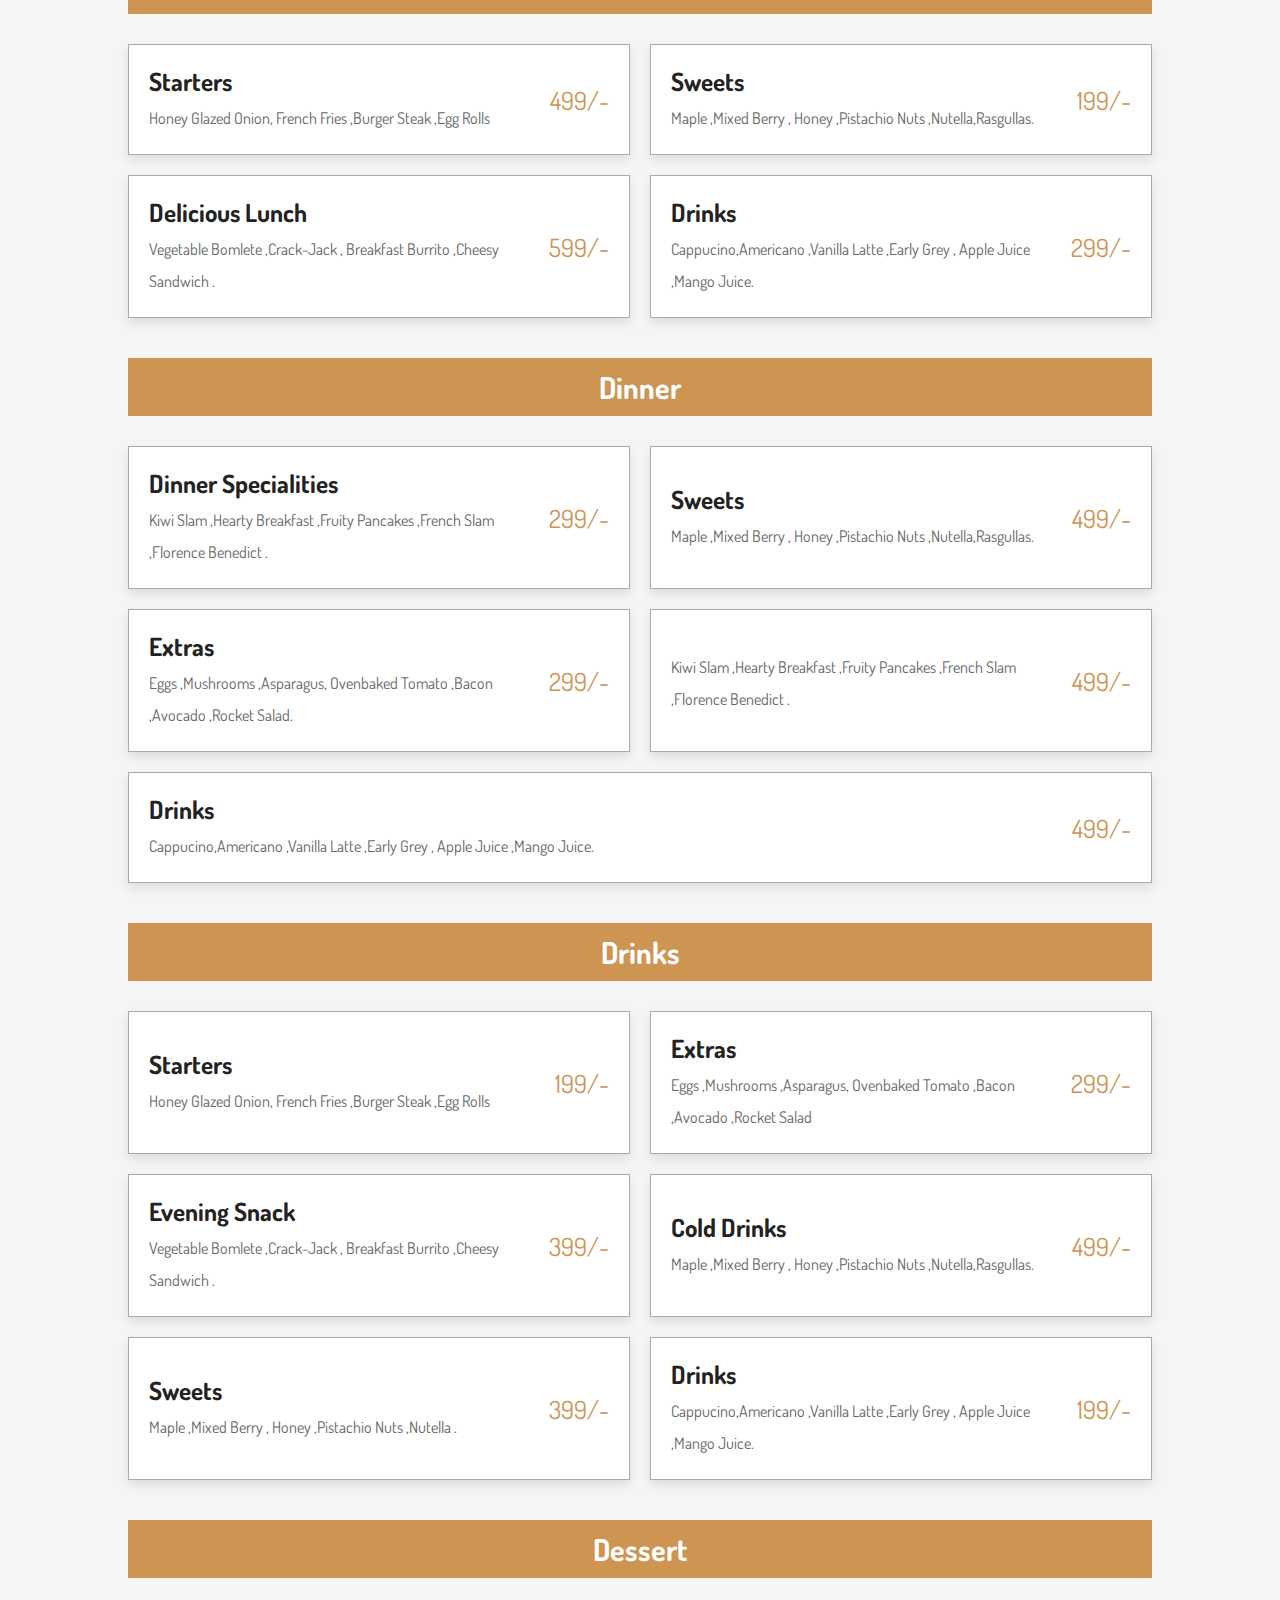
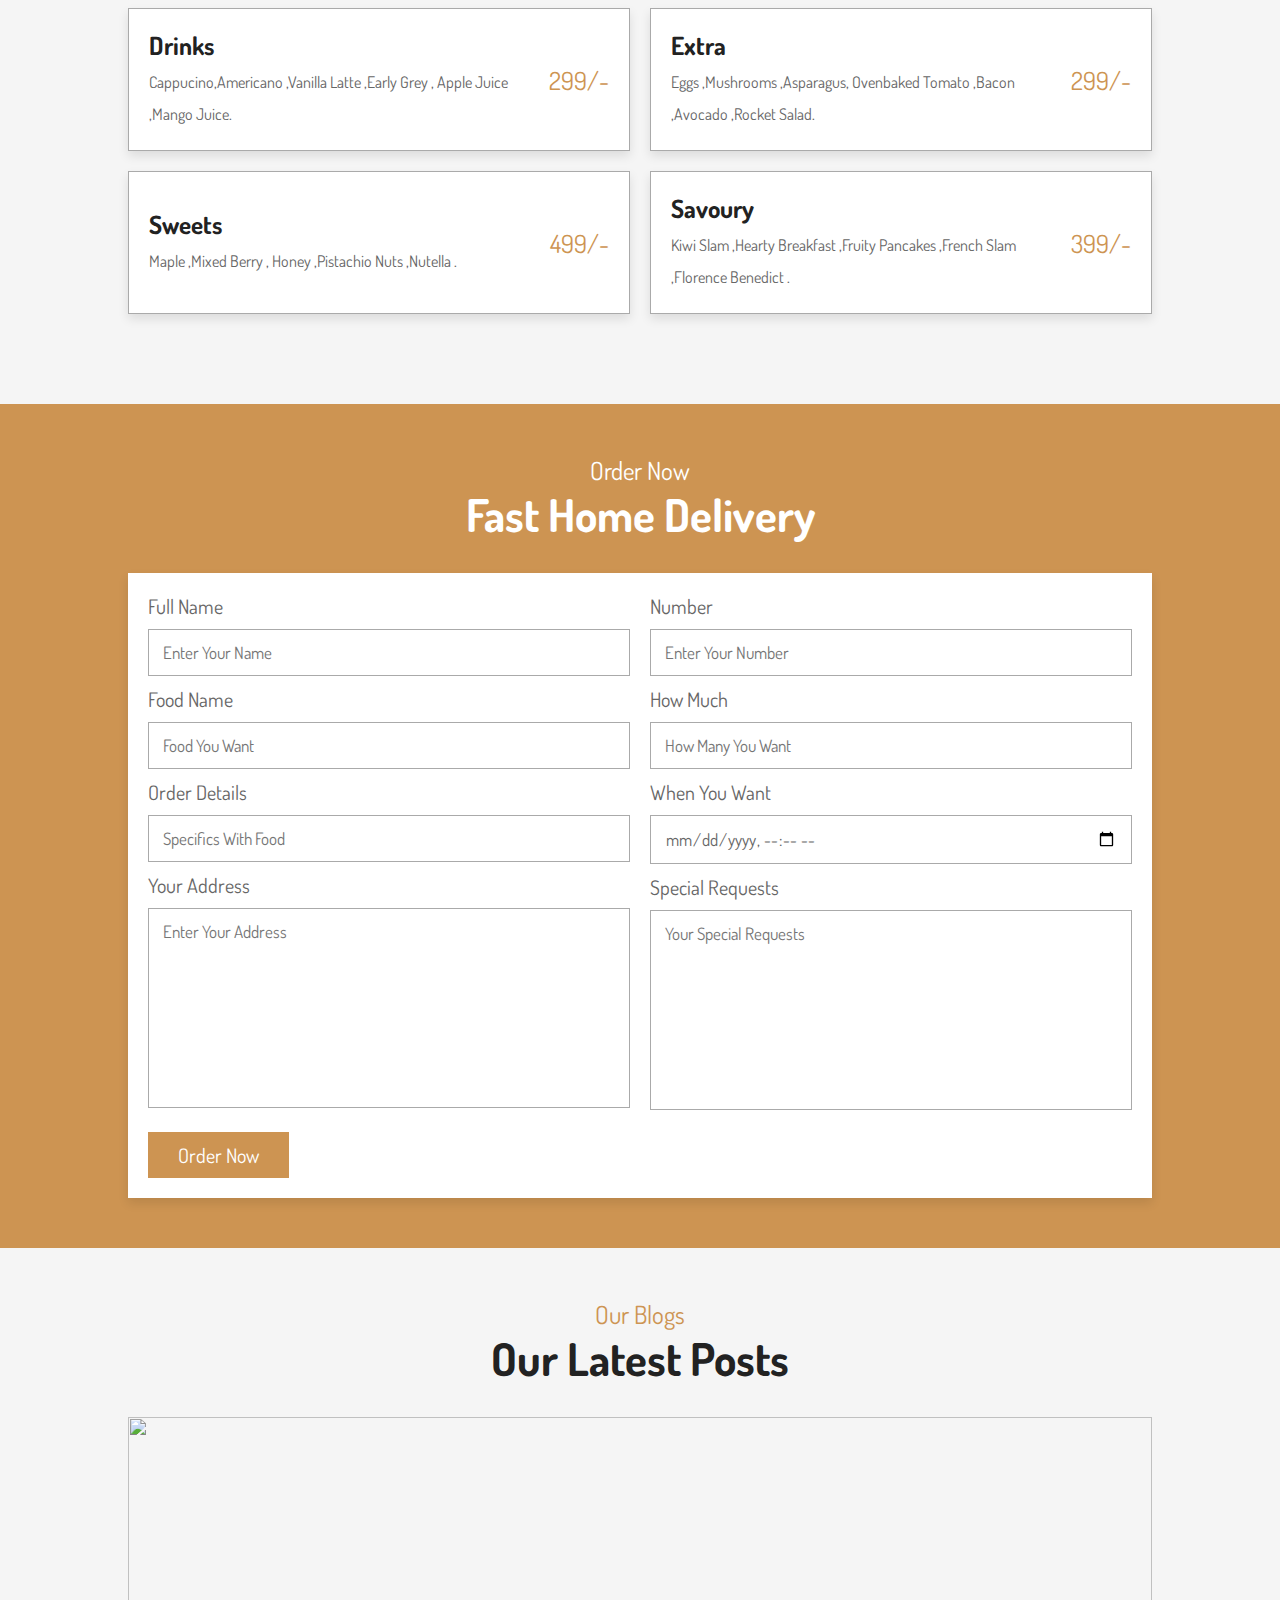
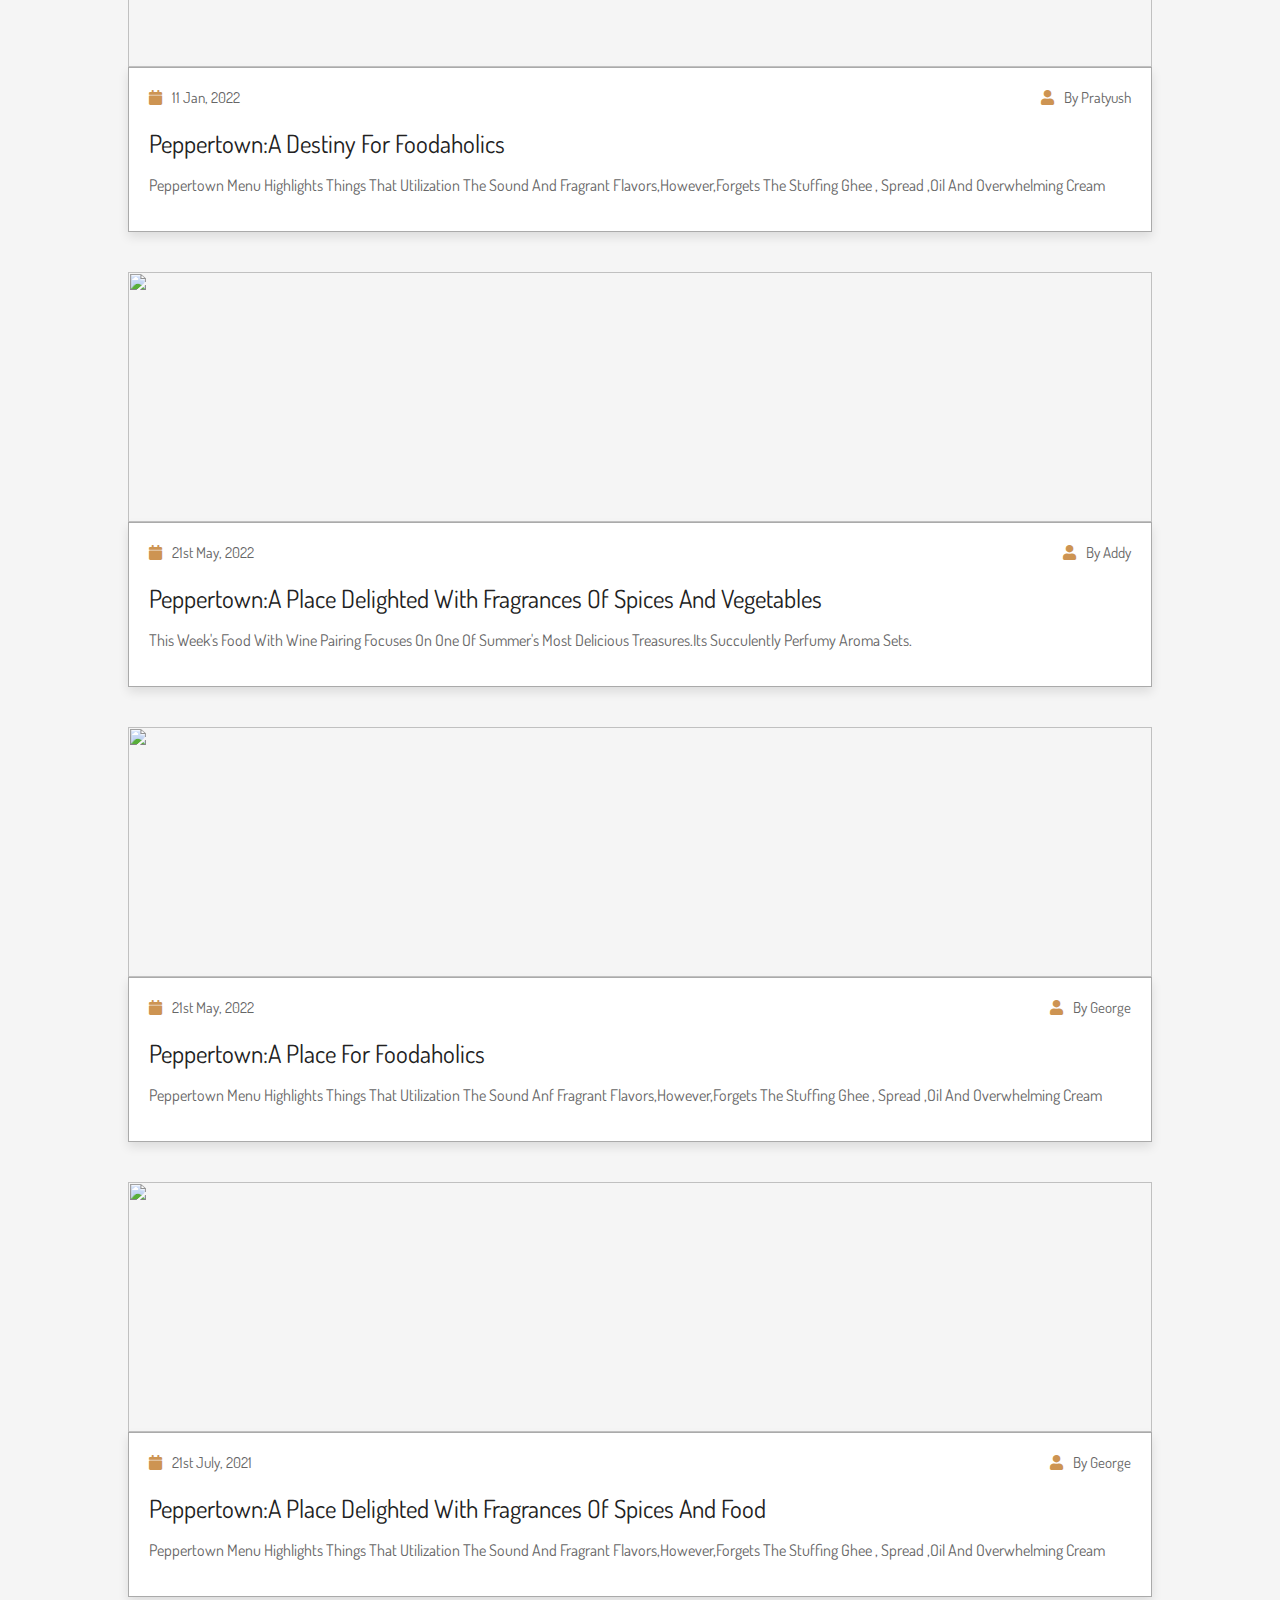
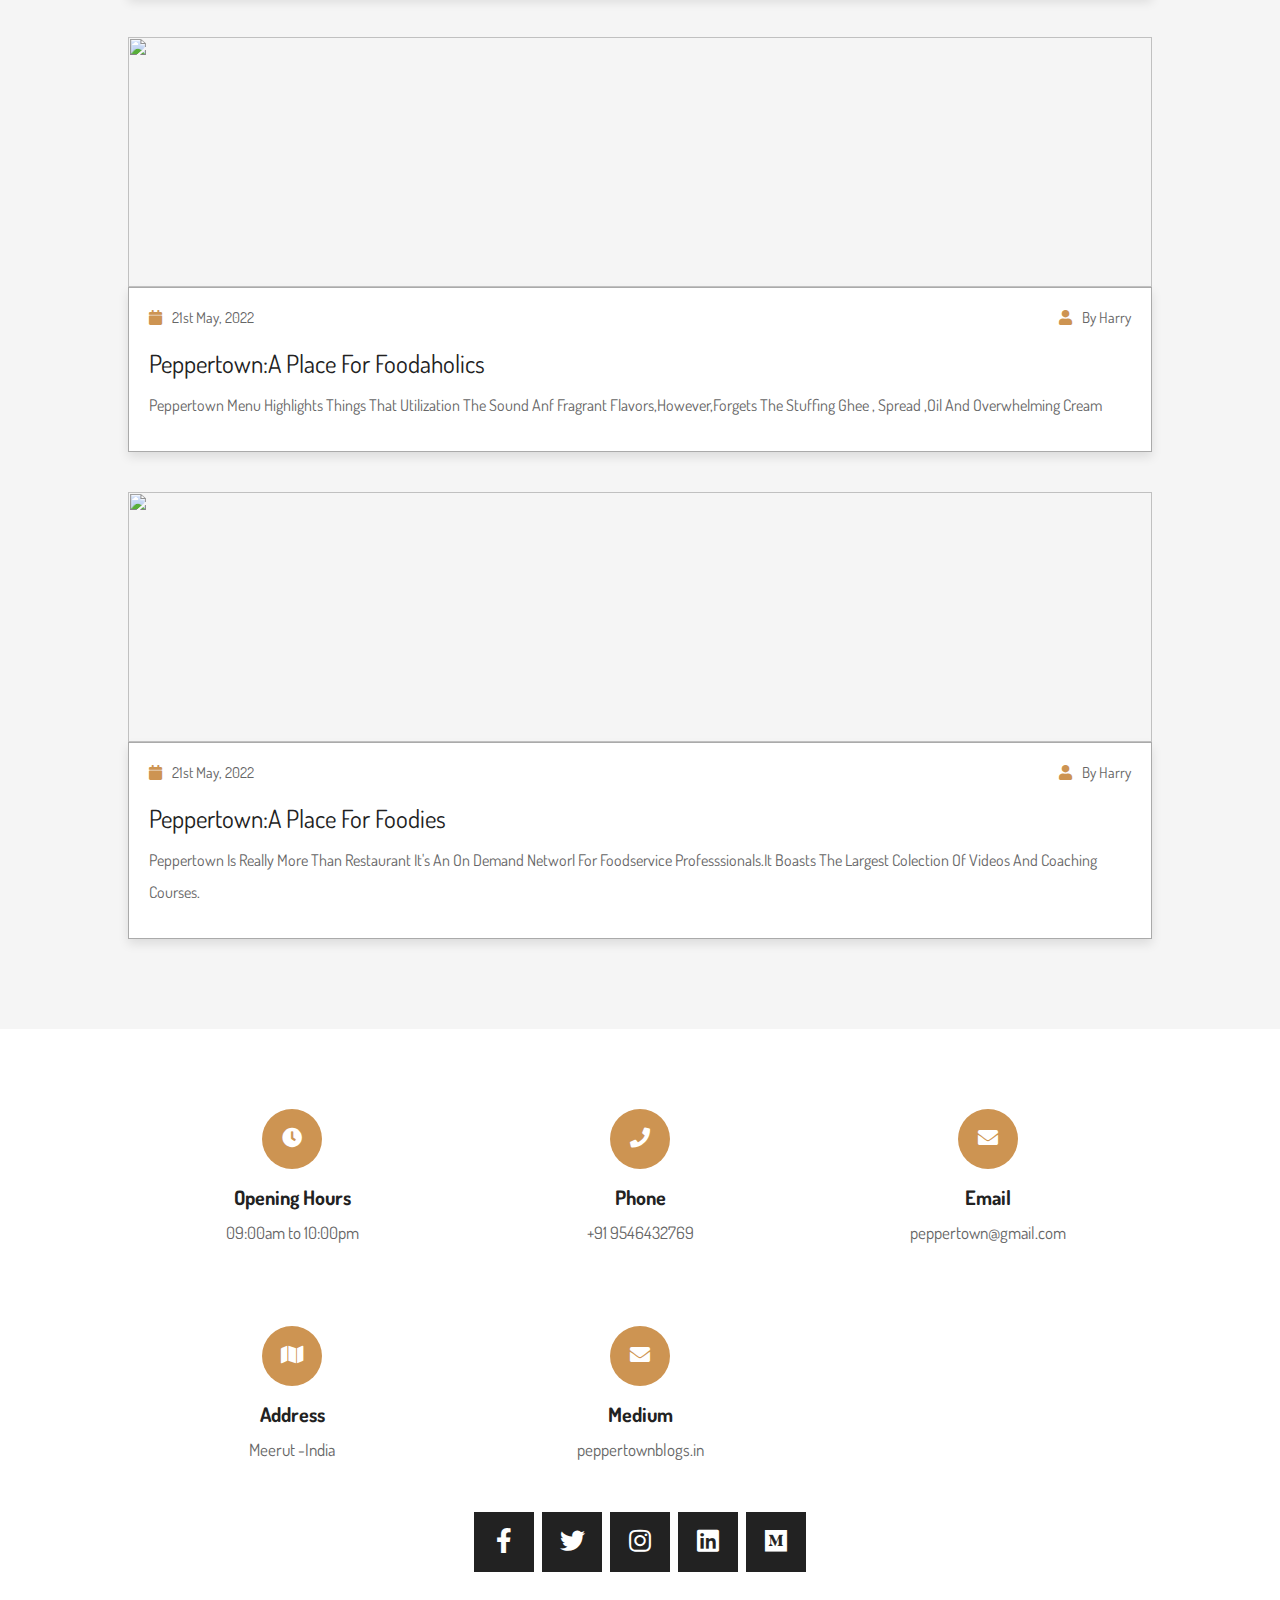
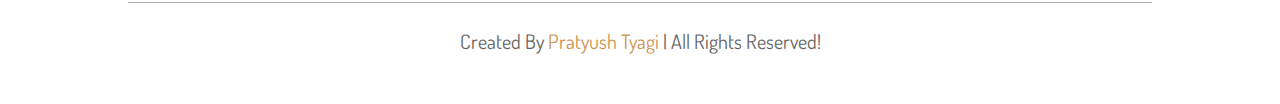
==== commit 8ac34db8: "Update index.html" ====
--- a/index.html
+++ b/index.html
@@ -4,7 +4,7 @@
    <meta charset="UTF-8">
    <meta http-equiv="X-UA-Compatible" content="IE=edge">
    <meta name="viewport" content="width=device-width, initial-scale=1.0">
-   <title>Complete Responsive Food / Restaurant Website Design Tutorial</title>
+   <title>The Peppertown</title>
 
    <!-- font awesome cdn link  -->
    <link rel="stylesheet" href="https://cdnjs.cloudflare.com/ajax/libs/font-awesome/5.15.4/css/all.min.css">
@@ -22,8 +22,8 @@
 <!-- header section starts     -->
 
 <section class="header">
-
-   <a href="#" class="logo center"> <img src="images/Pepper Town.png" alt=""  width="50px"> &nbsp; PEPPER TOWN </a>
+   
+   <a href="#" class="logo center"> <img src="Pepper Town.png" alt=""  width="50px"> &nbsp; PEPPER TOWN</a>
 
    <nav class="navbar">
       <a href="#home">home</a>
@@ -49,12 +49,13 @@
 
       <div class="swiper-wrapper">
 
-         <div class="swiper-slide slide" style="background: url(images/home-slide-1.jpg) no-repeat;">
+         <div class="swiper-slide slide" style="background: url(backgrndimg.jpg) no-repeat;">
             <div class="content">
                <span>Welcome To </span>
                <h3>PEPPER TOWN</h3>
-               <a href="#order" class="btn">Order now!</a>
-            </div>
+               <span>get the best tasty food</span>
+               <a href="#order" class="btn">Order now</a>
+              </div>
          </div>
 
       </div>
@@ -71,24 +72,24 @@
 <section class="about" id="about">
 
    <div class="image">
-      <img src="images/about-img.png" alt="">
+      <img src="https://cdn.vox-cdn.com/thumbor/EPjlt2pnWu-AQAv6PCZ4HitzyZ8=/0x0:7360x4912/1200x900/filters:focal(3092x1868:4268x3044)/cdn.vox-cdn.com/uploads/chorus_image/image/65003718/ETC_Photos_298.7.jpg" alt="" height="650px">
    </div>
 
    <div class="content">
       <h3 class="title">welcome to our restaurant</h3>
-      <p>Lorem ipsum dolor sit amet consectetur adipisicing elit. Nisi optio at, saepe accusamus dolorum, quos eos nesciunt amet exercitationem illum quis nostrum, repellat quaerat eum debitis fugit alias magnam omnis!</p>
-      <a href="#order" class="btn">Order now!</a>
+      <p>Peppertown restaurants are well known with substantial gathering of people including families ,kids,seniors and business experts.Our restaurant will probably give excellent client benefit, the best quality fixings,and a noteworthy affair whether it's an uncommon occasion, easygoing social event of comparisons or a sentimental night out on the town. </p>
+      <a href="#order" class="btn">Order now</a>
       <div class="icons-container">
          <div class="icons">
-            <img src="images/about-icon-1.png" alt="">
+            <img src="about-icon-1.png" alt="">
             <h3>quality food</h3>
          </div>
          <div class="icons">
-            <img src="images/about-icon-2.png" alt="">
+            <img src="about-icon-2.png" alt="">
             <h3>food & drinks</h3>
          </div>
          <div class="icons">
-            <img src="images/about-icon-3.png" alt="">
+            <img src="about-icon-3.png" alt="">
             <h3>expert chefs</h3>
          </div>
       </div>
@@ -112,35 +113,35 @@
       <div class="swiper-wrapper">
 
          <div class="swiper-slide slide" data-name="food-1">
-            <img src="images/food-img-1.png" alt="">
+            <img src="food-img-1.png" alt="">
+            <h3>delicious food</h3>
+            <div class="price">299/-</div>
+         </div>
+
+         <div class="swiper-slide slide" data-name="food-2">
+            <img src="food-img-2.png" alt="">
+            <h3>salads</h3>
+            <div class="price">399/-</div>
+         </div>
+
+         <div class="swiper-slide slide" data-name="food-3">
+            <img src="food-img-3.png" alt="">
             <h3>delicious food</h3>
             <div class="price">499/-</div>
          </div>
 
-         <div class="swiper-slide slide" data-name="food-2">
-            <img src="images/food-img-2.png" alt="">
+         <div class="swiper-slide slide" data-name="food-4">
+            <img src="food-img-5.png" alt="">
             <h3>delicious food</h3>
+            <div class="price">599/-</div>
+         </div>
+
+         <div class="swiper-slide slide" data-name="food-5">
+            <img src="food-img-4.png" alt="">
+            <h3>salads</h3>
             <div class="price">499/-</div>
          </div>
 
-         <div class="swiper-slide slide" data-name="food-3">
-            <img src="images/food-img-3.png" alt="">
-            <h3>delicious food</h3>
-            <div class="price">499/-</div>
-         </div>
-
-         <div class="swiper-slide slide" data-name="food-4">
-            <img src="images/food-img-4.png" alt="">
-            <h3>delicious food</h3>
-            <div class="price">499/-</div>
-         </div>
-
-         <div class="swiper-slide slide" data-name="food-5">
-            <img src="images/food-img-5.png" alt="">
-            <h3>delicious food</h3>
-            <div class="price">499/-</div>
-         </div>
-
       </div>
 
       <div class="swiper-pagination"></div>
@@ -158,7 +159,7 @@
    <div id="close-preview" class="fas fa-times"></div>
 
    <div class="food-preview" data-target="food-1">
-      <img src="images/food-img-1.png" alt="">
+      <img src="food-img-1.png" alt="">
       <h3>delicious food</h3>
       <div class="stars">
          <i class="fas fa-star"></i>
@@ -167,13 +168,43 @@
          <i class="fas fa-star"></i>
          <i class="fas fa-star"></i>
       </div>
-      <p>Lorem ipsum dolor sit amet consectetur adipisicing elit. Accusamus, hic!</p>
+      <p>  </p>
+      <div class="price">299/-</div>
+      <a href="#" class="btn">buy now</a>
+   </div>
+
+   <div class="food-preview" data-target="food-2">
+      <img src="food-img-2.png" alt="">
+      <h3>salads</h3>
+      <div class="stars">
+         <i class="fas fa-star"></i>
+         <i class="fas fa-star"></i>
+         <i class="fas fa-star"></i>
+         <i class="fas fa-star"></i>
+         <i class="fas fa-star"></i>
+      </div>
+      <p>We offer a wide variety of salads</p>
+      <div class="price">399/-</div>
+      <a href="#" class="btn">buy now</a>
+   </div>
+
+   <div class="food-preview" data-target="food-3">
+      <img src="food-img-3.png" alt="">
+      <h3>delicious food</h3>
+      <div class="stars">
+         <i class="fas fa-star"></i>
+         <i class="fas fa-star"></i>
+         <i class="fas fa-star"></i>
+         <i class="fas fa-star"></i>
+         <i class="fas fa-star"></i>
+      </div>
+      <p>Offer a variety of non veg</p>
       <div class="price">499/-</div>
       <a href="#" class="btn">buy now</a>
    </div>
 
-   <div class="food-preview" data-target="food-2">
-      <img src="images/food-img-2.png" alt="">
+   <div class="food-preview" data-target="food-4">
+      <img src="food-img-5.png" alt="">
       <h3>delicious food</h3>
       <div class="stars">
          <i class="fas fa-star"></i>
@@ -182,14 +213,14 @@
          <i class="fas fa-star"></i>
          <i class="fas fa-star"></i>
       </div>
-      <p>Lorem ipsum dolor sit amet consectetur adipisicing elit. Accusamus, hic!</p>
+      <p>Offer a variety of non veg</p>
       <div class="price">499/-</div>
       <a href="#" class="btn">buy now</a>
    </div>
 
-   <div class="food-preview" data-target="food-3">
-      <img src="images/food-img-3.png" alt="">
-      <h3>delicious food</h3>
+   <div class="food-preview" data-target="food-5">
+      <img src="food-img-4.png" alt="">
+      <h3>salads</h3>
       <div class="stars">
          <i class="fas fa-star"></i>
          <i class="fas fa-star"></i>
@@ -197,37 +228,7 @@
          <i class="fas fa-star"></i>
          <i class="fas fa-star"></i>
       </div>
-      <p>Lorem ipsum dolor sit amet consectetur adipisicing elit. Accusamus, hic!</p>
-      <div class="price">499/-</div>
-      <a href="#" class="btn">buy now</a>
-   </div>
-
-   <div class="food-preview" data-target="food-4">
-      <img src="images/food-img-4.png" alt="">
-      <h3>delicious food</h3>
-      <div class="stars">
-         <i class="fas fa-star"></i>
-         <i class="fas fa-star"></i>
-         <i class="fas fa-star"></i>
-         <i class="fas fa-star"></i>
-         <i class="fas fa-star"></i>
-      </div>
-      <p>Lorem ipsum dolor sit amet consectetur adipisicing elit. Accusamus, hic!</p>
-      <div class="price">499/-</div>
-      <a href="#" class="btn">buy now</a>
-   </div>
-
-   <div class="food-preview" data-target="food-5">
-      <img src="images/food-img-5.png" alt="">
-      <h3>delicious food</h3>
-      <div class="stars">
-         <i class="fas fa-star"></i>
-         <i class="fas fa-star"></i>
-         <i class="fas fa-star"></i>
-         <i class="fas fa-star"></i>
-         <i class="fas fa-star"></i>
-      </div>
-      <p>Lorem ipsum dolor sit amet consectetur adipisicing elit. Accusamus, hic!</p>
+      <p> we offer multicuisine dishes   </p>
       <div class="price">499/-</div>
       <a href="#" class="btn">buy now</a>
    </div>
@@ -247,33 +248,33 @@
 
    <div class="gallery-container">
 
-      <a href="images/food-galler-img-1.jpg" class="box">
-         <img src="images/food-galler-img-1.jpg" alt="">
+      <a href="food-galler-img-1.jpg" class="box">
+         <img src="food-galler-img-1.jpg" alt="">
          <div class="icon"> <i class="fas fa-plus"></i> </div>
       </a>
 
-      <a href="images/food-galler-img-2.jpg" class="box">
-         <img src="images/food-galler-img-2.jpg" alt="">
+      <a href="New foo.jpg" class="box">
+         <img src="New foo.jpg" alt="">
          <div class="icon"> <i class="fas fa-plus"></i> </div>
       </a>
 
-      <a href="images/food-galler-img-3.jpg" class="box">
-         <img src="images/food-galler-img-3.jpg" alt="">
+      <a href="food-galler-img-3.jpg" class="box">
+         <img src="food-galler-img-3.jpg" alt="">
          <div class="icon"> <i class="fas fa-plus"></i> </div>
       </a>
 
-      <a href="images/food-galler-img-4.jpg" class="box">
-         <img src="images/food-galler-img-4.jpg" alt="">
+      <a href="food-galler-img-4.jpg" class="box">
+         <img src="food-galler-img-4.jpg" alt="">
          <div class="icon"> <i class="fas fa-plus"></i> </div>
       </a>
       
-      <a href="images/food-galler-img-5.jpg" class="box">
-         <img src="images/food-galler-img-5.jpg" alt="">
+      <a href="food.jpg" class="box">
+         <img src="food.jpg" alt="">
          <div class="icon"> <i class="fas fa-plus"></i> </div>
       </a>
 
-      <a href="images/food-galler-img-6.jpg" class="box">
-         <img src="images/food-galler-img-6.jpg" alt="">
+      <a href="New food photo.jpg" class="box">
+         <img src="New food photo.jpg" alt="">
          <div class="icon"> <i class="fas fa-plus"></i> </div>
       </a>
 
@@ -302,44 +303,44 @@
                <div class="box">
                   <div class="info">
                      <h3>morning breakfast</h3>
-                     <p>Lorem ipsum, dolor sit amet consectetur adipisicing elit. Ex, dolores.</p>
+                     <p>Vegetable bomlete ,Crack-Jack , Breakfast burrito ,Cheesy Sandwich .</p>
                   </div>
                   <div class="price">499/-</div>
                </div>
                <div class="box">
                   <div class="info">
-                     <h3>morning breakfast</h3>
-                     <p>Lorem ipsum, dolor sit amet consectetur adipisicing elit. Ex, dolores.</p>
-                  </div>
-                  <div class="price">499/-</div>
-               </div>
-               <div class="box">
-                  <div class="info">
-                     <h3>morning breakfast</h3>
-                     <p>Lorem ipsum, dolor sit amet consectetur adipisicing elit. Ex, dolores.</p>
-                  </div>
-                  <div class="price">499/-</div>
-               </div>
-               <div class="box">
-                  <div class="info">
-                     <h3>morning breakfast</h3>
-                     <p>Lorem ipsum, dolor sit amet consectetur adipisicing elit. Ex, dolores.</p>
-                  </div>
-                  <div class="price">499/-</div>
-               </div>
-               <div class="box">
-                  <div class="info">
-                     <h3>morning breakfast</h3>
-                     <p>Lorem ipsum, dolor sit amet consectetur adipisicing elit. Ex, dolores.</p>
-                  </div>
-                  <div class="price">499/-</div>
-               </div>
-               <div class="box">
-                  <div class="info">
-                     <h3>morning breakfast</h3>
-                     <p>Lorem ipsum, dolor sit amet consectetur adipisicing elit. Ex, dolores.</p>
-                  </div>
-                  <div class="price">499/-</div>
+                     <h3>Drinks</h3>
+                     <p>Cappucino,Americano ,Vanilla latte ,Early grey , Apple juice.</p>
+                  </div>
+                  <div class="price">299/-</div>
+               </div>
+               <div class="box">
+                  <div class="info">
+                     <h3>Morning Specialities</h3>
+                     <p>Kiwi slam ,Hearty breakfast ,Fruity pancakes ,French slam ,Florence benedict.</p>
+                  </div>
+                  <div class="price">248/-</div>
+               </div>
+               <div class="box">
+                  <div class="info">
+                     <h3>Sweet</h3>
+                     <p>Maple ,Mixed berry , honey ,pistachio nuts ,nutella .</p>
+                  </div>
+                  <div class="price">299/-</div>
+               </div>
+               <div class="box">
+                  <div class="info">
+                     <h3>Savoury</h3>
+                     <p>Smoked ham ,german saussages ,shallots ,eggplant ,spanish onions  ,zucchini</p>
+                  </div>
+                  <div class="price">free</div>
+               </div>
+               <div class="box">
+                  <div class="info">
+                     <h3>Something Extra</h3>
+                     <p>Eggs ,Mushrooms ,asparagus, ovenbaked tomato ,bacon ,avocado ,rocket salad</p>
+                  </div>
+                  <div class="price">199/-</div>
                </div>
             </div>
          </div>
@@ -349,31 +350,31 @@
             <div class="box-container">
                <div class="box">
                   <div class="info">
+                     <h3>starters</h3>
+                     <p>honey glazed onion, french fries ,burger steak ,egg rolls </p>
+                  </div>
+                  <div class="price">499/-</div>
+               </div>
+               <div class="box">
+                  <div class="info">
+                     <h3>sweets</h3>
+                     <p>Maple ,Mixed berry , honey ,pistachio nuts ,nutella,rasgullas.</p>
+                  </div>
+                  <div class="price">199/-</div>
+               </div>
+               <div class="box">
+                  <div class="info">
                      <h3>delicious lunch</h3>
-                     <p>Lorem ipsum, dolor sit amet consectetur adipisicing elit. Ex, dolores.</p>
-                  </div>
-                  <div class="price">499/-</div>
-               </div>
-               <div class="box">
-                  <div class="info">
-                     <h3>delicious lunch</h3>
-                     <p>Lorem ipsum, dolor sit amet consectetur adipisicing elit. Ex, dolores.</p>
-                  </div>
-                  <div class="price">499/-</div>
-               </div>
-               <div class="box">
-                  <div class="info">
-                     <h3>delicious lunch</h3>
-                     <p>Lorem ipsum, dolor sit amet consectetur adipisicing elit. Ex, dolores.</p>
-                  </div>
-                  <div class="price">499/-</div>
-               </div>
-               <div class="box">
-                  <div class="info">
-                     <h3>delicious lunch</h3>
-                     <p>Lorem ipsum, dolor sit amet consectetur adipisicing elit. Ex, dolores.</p>
-                  </div>
-                  <div class="price">499/-</div>
+                     <p>Vegetable bomlete ,Crack-Jack , Breakfast burrito ,Cheesy Sandwich . </p>
+                  </div>
+                  <div class="price">599/-</div>
+               </div>
+               <div class="box">
+                  <div class="info">
+                     <h3>drinks</h3>
+                     <p>Cappucino,Americano ,Vanilla latte ,Early grey , Apple juice ,mango juice.</p>
+                  </div>
+                  <div class="price">299/-</div>
                </div>
             </div>
          </div>
@@ -383,36 +384,36 @@
             <div class="box-container">
                <div class="box">
                   <div class="info">
-                     <h3>delicious dinner</h3>
-                     <p>Lorem ipsum, dolor sit amet consectetur adipisicing elit. Ex, dolores.</p>
+                     <h3>dinner Specialities</h3>
+                     <p>Kiwi slam ,Hearty breakfast ,Fruity pancakes ,French slam ,Florence benedict .</p>
+                  </div>
+                  <div class="price">299/-</div>
+               </div>
+               <div class="box">
+                  <div class="info">
+                     <h3>sweets</h3>
+                     <p>Maple ,Mixed berry , honey ,pistachio nuts ,nutella,rasgullas.</p>
                   </div>
                   <div class="price">499/-</div>
                </div>
                <div class="box">
                   <div class="info">
-                     <h3>delicious dinner</h3>
-                     <p>Lorem ipsum, dolor sit amet consectetur adipisicing elit. Ex, dolores.</p>
+                     <h3>extras</h3>
+                     <p>Eggs ,Mushrooms ,asparagus, ovenbaked tomato ,bacon ,avocado ,rocket salad.</p>
+                  </div>
+                  <div class="price">299/-</div>
+               </div>
+               <div class="box">
+                  <div class="info">
+                     <h3>    </h3>
+                     <p> Kiwi slam ,Hearty breakfast ,Fruity pancakes ,French slam ,Florence benedict .  </p>
                   </div>
                   <div class="price">499/-</div>
                </div>
                <div class="box">
                   <div class="info">
-                     <h3>delicious dinner</h3>
-                     <p>Lorem ipsum, dolor sit amet consectetur adipisicing elit. Ex, dolores.</p>
-                  </div>
-                  <div class="price">499/-</div>
-               </div>
-               <div class="box">
-                  <div class="info">
-                     <h3>delicious dinner</h3>
-                     <p>Lorem ipsum, dolor sit amet consectetur adipisicing elit. Ex, dolores.</p>
-                  </div>
-                  <div class="price">499/-</div>
-               </div>
-               <div class="box">
-                  <div class="info">
-                     <h3>delicious dinner</h3>
-                     <p>Lorem ipsum, dolor sit amet consectetur adipisicing elit. Ex, dolores.</p>
+                     <h3> drinks </h3>
+                     <p>Cappucino,Americano ,Vanilla latte ,Early grey , Apple juice ,mango juice.</p>
                   </div>
                   <div class="price">499/-</div>
                </div>
@@ -424,45 +425,45 @@
             <div class="box-container">
                <div class="box">
                   <div class="info">
+                     <h3>starters</h3>
+                     <p>honey glazed onion, french fries ,burger steak ,egg rolls</p>
+                  </div>
+                  <div class="price">199/-</div>
+               </div>
+               <div class="box">
+                  <div class="info">
+                     <h3>extras</h3>
+                     <p>Eggs ,Mushrooms ,asparagus, ovenbaked tomato ,bacon ,avocado ,rocket salad</p>
+                  </div>
+                  <div class="price">299/-</div>
+               </div>
+               <div class="box">
+                  <div class="info">
+                     <h3>evening snack</h3>
+                     <p>Vegetable bomlete ,Crack-Jack , Breakfast burrito ,Cheesy Sandwich .</p>
+                  </div>
+                  <div class="price">399/-</div>
+               </div>
+               <div class="box">
+                  <div class="info">
                      <h3>cold drinks</h3>
-                     <p>Lorem ipsum, dolor sit amet consectetur adipisicing elit. Ex, dolores.</p>
+                     <p>Maple ,Mixed berry , honey ,pistachio nuts ,nutella,rasgullas.</p>
                   </div>
                   <div class="price">499/-</div>
                </div>
                <div class="box">
                   <div class="info">
-                     <h3>cold drinks</h3>
-                     <p>Lorem ipsum, dolor sit amet consectetur adipisicing elit. Ex, dolores.</p>
-                  </div>
-                  <div class="price">499/-</div>
-               </div>
-               <div class="box">
-                  <div class="info">
-                     <h3>cold drinks</h3>
-                     <p>Lorem ipsum, dolor sit amet consectetur adipisicing elit. Ex, dolores.</p>
-                  </div>
-                  <div class="price">499/-</div>
-               </div>
-               <div class="box">
-                  <div class="info">
-                     <h3>cold drinks</h3>
-                     <p>Lorem ipsum, dolor sit amet consectetur adipisicing elit. Ex, dolores.</p>
-                  </div>
-                  <div class="price">499/-</div>
-               </div>
-               <div class="box">
-                  <div class="info">
-                     <h3>cold drinks</h3>
-                     <p>Lorem ipsum, dolor sit amet consectetur adipisicing elit. Ex, dolores.</p>
-                  </div>
-                  <div class="price">499/-</div>
-               </div>
-               <div class="box">
-                  <div class="info">
-                     <h3>cold drinks</h3>
-                     <p>Lorem ipsum, dolor sit amet consectetur adipisicing elit. Ex, dolores.</p>
-                  </div>
-                  <div class="price">499/-</div>
+                     <h3>sweets</h3>
+                     <p>Maple ,Mixed berry , honey ,pistachio nuts ,nutella . </p>
+                  </div>
+                  <div class="price">399/-</div>
+               </div>
+               <div class="box">
+                  <div class="info">
+                     <h3>drinks</h3>
+                     <p>Cappucino,Americano ,Vanilla latte ,Early grey , Apple juice ,mango juice.</p>
+                  </div>
+                  <div class="price">199/-</div>
                </div>
             </div>
          </div>
@@ -472,31 +473,31 @@
             <div class="box-container">
                <div class="box">
                   <div class="info">
-                     <h3>sweet dessets</h3>
-                     <p>Lorem ipsum, dolor sit amet consectetur adipisicing elit. Ex, dolores.</p>
+                     <h3>drinks</h3>
+                     <p>Cappucino,Americano ,Vanilla latte ,Early grey , Apple juice ,mango juice. </p>
+                  </div>
+                  <div class="price">299/-</div>
+               </div>
+               <div class="box">
+                  <div class="info">
+                     <h3>Extra</h3>
+                     <p>Eggs ,Mushrooms ,asparagus, ovenbaked tomato ,bacon ,avocado ,rocket salad.</p>
+                  </div>
+                  <div class="price">299/-</div>
+               </div>
+               <div class="box">
+                  <div class="info">
+                     <h3>sweets</h3>
+                     <p>Maple ,Mixed berry , honey ,pistachio nuts ,nutella .</p>
                   </div>
                   <div class="price">499/-</div>
                </div>
                <div class="box">
                   <div class="info">
-                     <h3>sweet dessets</h3>
-                     <p>Lorem ipsum, dolor sit amet consectetur adipisicing elit. Ex, dolores.</p>
-                  </div>
-                  <div class="price">499/-</div>
-               </div>
-               <div class="box">
-                  <div class="info">
-                     <h3>sweet dessets</h3>
-                     <p>Lorem ipsum, dolor sit amet consectetur adipisicing elit. Ex, dolores.</p>
-                  </div>
-                  <div class="price">499/-</div>
-               </div>
-               <div class="box">
-                  <div class="info">
-                     <h3>sweet dessets</h3>
-                     <p>Lorem ipsum, dolor sit amet consectetur adipisicing elit. Ex, dolores.</p>
-                  </div>
-                  <div class="price">499/-</div>
+                     <h3>Savoury</h3>
+                     <p>Kiwi slam ,Hearty breakfast ,Fruity pancakes ,French slam ,Florence benedict .</p>
+                  </div>
+                  <div class="price">399/-</div>
                </div>
             </div>
          </div>
@@ -516,7 +517,7 @@
 <section class="order" id="order">
 
    <div class="heading">
-      <span>order now</span>
+      <span>Order Now</span>
       <h3>fast home delivery</h3>
    </div>
 
@@ -537,7 +538,7 @@
             </div>
             <div class="inputBox">
                <span>your address</span>
-               <textarea name="" placeholder="enter your address" id="" cols="30" rows="10"></textarea>
+               <textarea name="" placeholder="enter your address" id="" cols="310" rows="1130"></textarea>
             </div>
          </div>
          <div class="box">
@@ -554,8 +555,8 @@
                <input type="datetime-local">
             </div>
             <div class="inputBox">
-               <span>our address</span>
-               <iframe class="map" src="https://www.google.com/maps/embed?pb=!1m14!1m8!1m3!1d60307.59083109428!2d72.840725!3d19.141651!3m2!1i1024!2i768!4f13.1!3m3!1m2!1s0x3be7b63aceef0c69%3A0x2aa80cf2287dfa3b!2sJogeshwari%20West%2C%20Mumbai%2C%20Maharashtra%20400047!5e0!3m2!1sen!2sin!4v1642222128240!5m2!1sen!2sin" allowfullscreen="" loading="lazy"></iframe>
+               <span>special requests</span>
+               <textarea name="" placeholder="Your special requests" id="" cols="310" rows="1130"></textarea>
             </div>
          </div>
       </div>
@@ -581,96 +582,96 @@
 
          <div class="swiper-slide slide">
             <div class="image">
-               <img src="images/blog-img-1.jpg" alt="">
+               <img src="blog-img-1.jpg" alt="">
                <span>burger</span>
+            </div>
+            <div class="content">
+               <div class="icon">
+                  <a href="#"> <i class="fas fa-calendar"></i> 11 jan, 2022 </a>
+                  <a href="#"> <i class="fas fa-user"></i> by pratyush </a>
+               </div>
+               <a href="#" class="title">Peppertown:A destiny for Foodaholics</a>
+               <p>Peppertown menu highlights things that utilization the sound and fragrant flavors,however,forgets the stuffing ghee , spread ,oil and overwhelming cream </p>
+               <!-- <a href="#" class="btn">read more</a> -->
+            </div>
+         </div>
+
+         <div class="swiper-slide slide">
+            <div class="image">
+               <img src="blog-img-2.jpg" alt="">
+               <span>sandwich</span>
             </div>
             <div class="content">
                <div class="icon">
                   <a href="#"> <i class="fas fa-calendar"></i> 21st may, 2022 </a>
-                  <a href="#"> <i class="fas fa-user"></i> by admin </a>
-               </div>
-               <a href="#" class="title">blog title goes here</a>
-               <p>Lorem ipsum dolor sit amet consectetur adipisicing elit. Animi, reprehenderit!</p>
+                  <a href="#"> <i class="fas fa-user"></i> by Addy </a>
+               </div>
+               <a href="#" class="title">Peppertown:A Place delighted with fragrances of spices and vegetables</a>
+               <p>This week's food with wine pairing focuses on one of summer's most delicious treasures.Its succulently perfumy aroma sets. </p>
                <!-- <a href="#" class="btn">read more</a> -->
             </div>
          </div>
 
          <div class="swiper-slide slide">
             <div class="image">
-               <img src="images/blog-img-2.jpg" alt="">
-               <span>sandwich</span>
+               <img src="blog-img-3.jpg" alt="">
+               <span>chicken</span>
             </div>
             <div class="content">
                <div class="icon">
                   <a href="#"> <i class="fas fa-calendar"></i> 21st may, 2022 </a>
-                  <a href="#"> <i class="fas fa-user"></i> by admin </a>
-               </div>
-               <a href="#" class="title">blog title goes here</a>
-               <p>Lorem ipsum dolor sit amet consectetur adipisicing elit. Animi, reprehenderit!</p>
+                  <a href="#"> <i class="fas fa-user"></i> by George </a>
+               </div>
+               <a href="#" class="title">Peppertown:A Place for Foodaholics</a>
+               <p>Peppertown menu highlights things that utilization the sound anf fragrant flavors,however,forgets the stuffing ghee , spread ,oil and overwhelming cream</p>
                <!-- <a href="#" class="btn">read more</a> -->
             </div>
          </div>
 
          <div class="swiper-slide slide">
             <div class="image">
-               <img src="images/blog-img-3.jpg" alt="">
-               <span>chicken</span>
+               <img src="blog-img-4.jpg" alt="">
+               <span>ice-cream</span>
+            </div>
+            <div class="content">
+               <div class="icon">
+                  <a href="#"> <i class="fas fa-calendar"></i> 21st july, 2021 </a>
+                  <a href="#"> <i class="fas fa-user"></i> by George </a>
+               </div>
+               <a href="#" class="title">Peppertown:A Place delighted with fragrances of spices and food</a>
+               <p>Peppertown menu highlights things that utilization the sound and fragrant flavors,however,forgets the stuffing ghee , spread ,oil and overwhelming cream </p>
+                 <!-- <a href="#" class="btn">read more</a> -->
+            </div>
+         </div>
+
+         <div class="swiper-slide slide">
+            <div class="image">
+               <img src="blog-img-5.jpg" alt="">
+               <span>pizza</span>
             </div>
             <div class="content">
                <div class="icon">
                   <a href="#"> <i class="fas fa-calendar"></i> 21st may, 2022 </a>
-                  <a href="#"> <i class="fas fa-user"></i> by admin </a>
-               </div>
-               <a href="#" class="title">blog title goes here</a>
-               <p>Lorem ipsum dolor sit amet consectetur adipisicing elit. Animi, reprehenderit!</p>
+                  <a href="#"> <i class="fas fa-user"></i> by Harry </a>
+               </div>
+               <a href="#" class="title">Peppertown:A Place for Foodaholics  </a>
+               <p>Peppertown menu highlights things that utilization the sound anf fragrant flavors,however,forgets the stuffing ghee , spread ,oil and overwhelming cream</p>
                <!-- <a href="#" class="btn">read more</a> -->
             </div>
          </div>
 
          <div class="swiper-slide slide">
             <div class="image">
-               <img src="images/blog-img-4.jpg" alt="">
-               <span>ice-cream</span>
+               <img src="blog-img-6.jpg" alt="">
+               <span>coffee</span>
             </div>
             <div class="content">
                <div class="icon">
                   <a href="#"> <i class="fas fa-calendar"></i> 21st may, 2022 </a>
-                  <a href="#"> <i class="fas fa-user"></i> by admin </a>
-               </div>
-               <a href="#" class="title">blog title goes here</a>
-               <p>Lorem ipsum dolor sit amet consectetur adipisicing elit. Animi, reprehenderit!</p>
-               <!-- <a href="#" class="btn">read more</a> -->
-            </div>
-         </div>
-
-         <div class="swiper-slide slide">
-            <div class="image">
-               <img src="images/blog-img-5.jpg" alt="">
-               <span>pizza</span>
-            </div>
-            <div class="content">
-               <div class="icon">
-                  <a href="#"> <i class="fas fa-calendar"></i> 21st may, 2022 </a>
-                  <a href="#"> <i class="fas fa-user"></i> by admin </a>
-               </div>
-               <a href="#" class="title">blog title goes here</a>
-               <p>Lorem ipsum dolor sit amet consectetur adipisicing elit. Animi, reprehenderit!</p>
-               <!-- <a href="#" class="btn">read more</a> -->
-            </div>
-         </div>
-
-         <div class="swiper-slide slide">
-            <div class="image">
-               <img src="images/blog-img-6.jpg" alt="">
-               <span>coffee</span>
-            </div>
-            <div class="content">
-               <div class="icon">
-                  <a href="#"> <i class="fas fa-calendar"></i> 21st may, 2022 </a>
-                  <a href="#"> <i class="fas fa-user"></i> by admin </a>
-               </div>
-               <a href="#" class="title">blog title goes here</a>
-               <p>Lorem ipsum dolor sit amet consectetur adipisicing elit. Animi, reprehenderit!</p>
+                  <a href="#"> <i class="fas fa-user"></i> by Harry </a>
+               </div>
+               <a href="#" class="title">Peppertown:A place for Foodies</a>
+               <p>Peppertown is really more than restaurant it's an on demand networl for foodservice professsionals.It boasts the largest colection of videos and coaching courses.</p>
                <!-- <a href="#" class="btn">read more</a> -->
             </div>
          </div>
@@ -694,13 +695,13 @@
       <div class="icons">
          <i class="fas fa-clock"></i>
          <h3>opening hours</h3>
-         <p>07:00am to 10:00pm</p>
+         <p>09:00am to 10:00pm</p>
       </div>
 
       <div class="icons">
          <i class="fas fa-phone"></i>
          <h3>phone</h3>
-         <p>+91 9999999999</p>
+         <p>+91 9546432769</p>
       </div>
 
       <div class="icons">
@@ -712,9 +713,14 @@
       <div class="icons">
          <i class="fas fa-map"></i>
          <h3>address</h3>
-         <p>mumbai, india - 400104</p>
-      </div>
-
+         <p>Meerut -India </p>
+      </div>
+      <div class="icons">
+         <i class="fas fa-envelope"></i>
+         <h3>Medium</h3>
+         <p>peppertownblogs.in </p>
+      </div>
+   
    </div>
 
    <div class="share">
@@ -722,6 +728,7 @@
       <a href="#" class="fab fa-twitter"></a>
       <a href="#" class="fab fa-instagram"></a>
       <a href="#" class="fab fa-linkedin"></a>
+      <a href="#" class="fab fa-medium"></a>
    </div>
 
    <div class="credit"> created by <span>Pratyush Tyagi</span> | all rights reserved! </div>
--- a/style.css
+++ b/style.css
@@ -0,0 +1,778 @@
+@import url('https://fonts.googleapis.com/css2?family=Dosis:wght@200;300;400;500;600&display=swap');
+
+:root{
+   --peru:#cd9452;
+   --black:#222;
+   --white:#fff;
+   --light-black:#666;
+   --light-white:#ccc;
+   --light-bg:#f5f5f5;
+   --dark-bg:rgba(0,0,0,.7);
+   --border:.1rem solid #aaa;
+   --box-shadow:0 .5rem 1rem rgba(0,0,0,.1);
+}
+.center{
+   display: flex;
+   justify-content: center;
+   align-items: center;
+}
+
+*{
+   font-family: 'Dosis', sans-serif;
+   margin:0; padding:0;
+   box-sizing: border-box;
+   outline: none; border:none;
+   text-decoration: none;
+   transition: all 0.4s cubic-bezier(.43,1.1,.62,1.08);
+   text-transform: capitalize;
+}
+
+* > img{
+   user-select: none;
+   pointer-events: none;
+}
+
+html{
+   font-size: 62.5%;
+   overflow-x: hidden;
+   scroll-behavior: smooth;
+   scroll-padding-top: 6rem;
+}
+
+html::-webkit-scrollbar{
+   width: 1rem;
+}
+
+html::-webkit-scrollbar-track{
+   background-color: var(--white);
+}
+
+html::-webkit-scrollbar-thumb{
+   background-color: var(--peru);
+}
+
+section{
+   padding:5rem 10%;
+}
+
+.heading{
+   text-align: center;
+   margin-bottom: 3rem;
+}
+
+.heading span{
+   font-size: 2.5rem;
+   color:var(--peru);
+}
+
+.heading h3{
+   font-size: 4.5rem;
+   color:var(--black);
+}
+
+.btn{
+   margin-top: 1rem;
+   display: inline-block;
+   background: var(--peru);
+   color:var(--white);
+   font-size: 2rem;
+   cursor: pointer;
+   padding:1rem 3rem;
+}
+
+.btn:hover{
+   letter-spacing: .2rem;
+}
+
+.header{
+   padding-top: 2rem;
+   padding-bottom: 2rem;
+   display: flex;
+   align-items: center;
+   justify-content: space-between;
+   box-shadow: var(--box-shadow);
+   position: fixed;
+   top:0; left:0; right: 0;
+   background: transparent;
+   z-index: 1000;
+}
+
+.header .logo{
+   font-size: 2.5rem;
+   font-weight: bolder;
+   color:var(--peru);
+}
+
+.header .logo i{
+   color:var(--peru);
+   padding-right: .5rem;
+}
+
+.header .navbar a{
+   font-size: 2rem;
+   margin-left: 2rem;
+   color:var(--light-black);
+}
+
+.header .navbar a:hover{
+   color:var(--peru);
+}
+
+#menu-btn{
+   font-size: 2.5rem;
+   cursor: pointer;
+   color:var(--black);
+   display: none;
+}
+
+@keyframes fadeIn {
+   0%{
+      transform: translateY(-4rem) scale(0);
+      opacity: 0;
+   }
+}
+
+.home{
+   padding:0;
+   background: var(--black);
+}
+
+.home .slide{
+   min-height: 100vh;
+   background-size: cover !important;
+   background-position: center !important;
+   position: relative;
+   z-index: 0;
+   display: flex;
+   align-items: center;
+   justify-content: center;
+}
+
+.home .slide::before{
+   content: '';
+   position: absolute;
+   top:0; left:0;
+   height: 100%;
+   width: 100%;
+   background: var(--dark-bg);
+   z-index: -1;
+}
+
+.home .slide .content{
+   text-align: center;
+   width: 100rem;
+   display: none;
+}
+
+.home .slide .content span{
+   font-size: 3rem;
+   display: block;
+   padding-bottom: .5rem;
+   color:var(--light-white);
+   animation:fadeIn 0.4s cubic-bezier(.54,1.3,.63,1.34) .2s backwards;
+}
+
+.home .slide .content h3{
+   font-size: 8vw;
+   text-transform: uppercase;
+   color:var(--white);
+   text-shadow: 0 .5rem 1rem rgba(0,0,0,.7);
+   line-height: 1;
+   padding:2rem 0;
+   animation:fadeIn 0.4s cubic-bezier(.54,1.3,.63,1.34) .4s backwards;
+}
+
+.home .slide .content .btn{
+   animation:fadeIn 0.4s cubic-bezier(.54,1.3,.63,1.34) .6s backwards;
+}
+
+.home .swiper-slide-active .content{
+   display: inline-block;
+}
+
+.swiper-button-next,
+.swiper-button-prev{
+   height: 5rem;
+   width: 5rem;
+   line-height: 5rem;
+   background: var(--white);
+   color:var(--black);
+}
+
+.swiper-button-next:hover,
+.swiper-button-prev:hover{
+   background: var(--peru);
+   color:var(--white);
+}
+
+.swiper-button-next::after,
+.swiper-button-prev::after{
+   font-size: 2rem;
+}
+
+.about{
+   display: flex;
+   align-items: center;
+   flex-wrap: wrap;
+   gap:2rem;
+}
+
+.about .image{
+   flex:1 1 41rem;
+}
+
+.about .image img{
+   width: 100%;
+}
+
+.about .content{
+   flex:1 1 41rem;
+}
+
+.about .content .title{
+   font-size: 4rem;
+   color:var(--black);
+}
+
+.about .content p{
+   font-size: 1.7rem;
+   color:var(--light-black);
+   padding:1rem 0;
+   line-height: 2;
+}
+
+.about .content .icons-container{
+   display: flex;
+   flex-wrap: wrap;
+   gap:2rem;
+   margin-top: 3rem;
+}
+
+.about .content .icons-container .icons{
+   flex:1 1 16rem;
+   text-align: center;
+   background: var(--light-bg);
+   padding:3rem 2rem;
+}
+
+.about .content .icons-container .icons img{
+   height: 5rem;
+}
+
+.about .content .icons-container .icons h3{
+   padding-top: 1rem;
+   font-size: 2rem;
+   color:var(--light-black);
+   font-weight: normal;
+}
+
+.food{
+   background: var(--light-bg);
+}
+
+.food .slide{
+   text-align: center;
+   padding:4rem 2rem;
+   border-radius: .5rem;
+   transform: scale(.9);
+   opacity: .5;
+   margin-bottom: 4rem;
+   cursor: pointer;
+}
+
+.swiper-pagination-bullet-active{
+   background: var(--peru);
+}
+
+.swiper-horizontal>.swiper-pagination-bullets, .swiper-pagination-bullets.swiper-pagination-horizontal{
+   bottom:0;
+}
+
+.food .swiper-slide-active{
+   transform: scale(1);
+   opacity: 1;
+   background: var(--white);
+   box-shadow: var(--box-shadow);
+   border:var(--border);
+}
+
+.food .slide img{
+   height: 25rem;
+   margin-bottom: 1rem;
+}
+
+.food .slide h3{
+   font-size: 2.5rem;
+   padding:1rem 0;
+   color:var(--black);
+}
+
+.food .slide .price{
+   font-size: 2.5rem;
+   color:var(--peru);
+}
+
+.food-preview-container{
+   background: var(--dark-bg);
+   position: fixed;
+   top:0; left:0;
+   height: 100%;
+   width: 100%;
+   z-index: 1100;
+   display: none;
+   align-items: center;
+   justify-content: center;
+}
+
+.food-preview-container .food-preview{
+   text-align: center;
+   background: var(--white);
+   padding:3rem 2rem;
+   border-radius: .5rem;
+   display: none;
+   width: 35rem;
+}
+
+.food-preview-container .food-preview.active{
+   display: inline-block;
+   animation:fadeIn 0.4s cubic-bezier(.54,1.3,.63,1.34) backwards;
+}
+
+.food-preview-container .food-preview img{
+   height: 25rem;
+   margin-bottom: 1rem;
+}
+
+.food-preview-container .food-preview h3{
+   padding:1rem 0;
+   font-size: 2.5rem;
+   color:var(--black);
+}
+
+.food-preview-container .food-preview .stars{
+   margin-top: .5rem;
+}
+
+.food-preview-container .food-preview .stars i{
+   font-size: 1.7rem;
+   color:var(--peru);
+}
+
+.food-preview-container .food-preview p{
+   font-size: 1.6rem;
+   color:var(--light-black);
+   padding:1rem 0;
+   line-height: 2;
+}
+
+.food-preview-container .food-preview .price{
+   font-size: 2.5rem;
+   color:var(--black);
+   margin-bottom: .5rem;
+}
+
+#close-preview{
+   position: absolute;
+   top:1.5rem; right:2.5rem;
+   font-size: 6rem;
+   cursor: pointer;
+   color:var(--white);
+}
+
+#close-preview:hover{
+   transform: rotate(90deg);
+}
+
+.gallery .gallery-container{
+   display: grid;
+   grid-template-columns: repeat(auto-fit, minmax(30rem, 1fr));
+   gap:2rem;
+}
+
+.gallery .gallery-container .box{
+   height: 40rem;
+   position: relative;
+   overflow: hidden;
+}
+
+.gallery .gallery-container .box img{
+   height: 100%;
+   width: 100%;
+   object-fit: cover;
+}
+
+.gallery .gallery-container .box .icon{
+   display: none;
+   align-items: center;
+   justify-content: center;
+   position: absolute;
+   top:0; left:0;
+   z-index: 10;
+   height: 100%;
+   width: 100%;
+   background: var(--dark-bg);
+}
+
+.gallery .gallery-container .box .icon i{
+   font-size: 6rem;
+   color:var(--white);
+}
+
+.gallery .gallery-container .box:hover .icon{
+   display: flex;
+}
+
+.menu{
+   background: var(--light-bg);
+}
+
+.menu .slide .title{
+   padding:1rem;
+   font-size: 3rem;
+   color:var(--white);
+   background: var(--peru);
+   margin-bottom: 3rem;
+   text-align: center;
+}
+
+.menu .slide .box-container{
+   display: flex;
+   flex-wrap: wrap;
+   gap:2rem;
+   padding-bottom: 4rem;
+}
+
+.menu .slide .box-container .box{
+   flex:1 1 41rem;
+   background: var(--white);
+   padding:2rem;
+   box-shadow: var(--box-shadow);
+   border:var(--border);
+   display: flex;
+   align-items: center;
+   gap:1rem;
+   justify-content: space-between;
+}
+
+.menu .slide .box-container .box h3{
+   font-size: 2.5rem;
+   color:var(--black);
+   padding-bottom: .5rem;
+}
+
+.menu .slide .box-container .box p{
+   font-size: 1.6rem;
+   color:var(--light-black);
+   line-height: 2;
+}
+
+.menu .slide .box-container .box .price{
+   font-size: 2.5rem;
+   color:var(--peru);
+}
+
+.menu .slide .box-container .box:hover{
+   transform: scale(.9);
+   cursor: pointer;
+}
+
+.order{
+   background: var(--peru);
+}
+
+.order .heading span{
+   color:var(--white);
+}
+
+.order .heading h3{
+   color:var(--white);
+}
+
+.order form{
+   padding:2rem;
+   background: var(--white);
+   box-shadow: var(--box-shadow);
+}
+
+.order form .box-container{
+   display: flex;
+   flex-wrap: wrap;
+   gap:2rem;
+}
+
+.order form .box-container .box{
+   flex:1 1 41rem;
+}
+
+.order form .box-container .box .inputBox input,
+.order form .box-container .box .inputBox textarea{
+   width: 100%;
+   margin:1rem 0;
+   padding:1.2rem 1.4rem;
+   font-size: 1.7rem;
+   color:var(--light-black);
+   border:var(--border);
+   text-transform: none;
+}
+
+.order form .box-container .box .inputBox input::placeholder,
+.order form .box-container .box .inputBox textarea::placeholder{
+   text-transform: capitalize;
+}
+
+.order form .box-container .box .inputBox input:focus,
+.order form .box-container .box .inputBox textarea:focus{
+   background: var(--black);
+   color:var(--white);
+}
+
+.order form .box-container .box .inputBox input:focus::placeholder,
+.order form .box-container .box .inputBox textarea:focus::placeholder{
+   color:var(--light-white);
+}
+
+.order form .box-container .box .inputBox textarea{
+   height: 20rem;
+   resize: none;
+}
+
+.order form .box-container .box .inputBox .map{
+   height: 20rem;
+   width: 100%;
+   margin:1rem 0;
+}
+
+.order form .box-container .box .inputBox span{
+   color:var(--light-black);
+   font-size: 2rem;
+}
+
+.blogs{
+   background: var(--light-bg);
+}
+
+.blogs .slide .image{
+   height: 25rem;
+   overflow: hidden;
+   position: relative;
+}
+
+.blogs .slide .image img{
+   height: 100%;
+   width: 100%;
+   object-fit: cover;
+}
+
+.blogs .slide .image span{
+   position: absolute;
+   bottom: -10rem; left:50%;
+   transform: translateX(-50%);
+   padding:.5rem 1.5rem;
+   font-size: 2rem;
+   color:var(--white);
+   background: var(--black);
+   z-index: 10;
+}
+
+.blogs .slide:hover .image span{
+   bottom: 1rem;
+}
+
+.blogs .slide:hover .image img{
+   transform: scale(1.1);
+}
+
+.blogs .slide .content{
+   padding:2rem;
+   background: var(--white);
+   box-shadow: var(--box-shadow);
+   border:var(--border);
+   margin-bottom: 4rem;
+}
+
+.blogs .slide .content .icon{
+   display: flex;
+   align-items: center;
+   justify-content: space-between;
+   margin-bottom: 2rem;
+}
+
+.blogs .slide .content .icon a{
+   font-size: 1.5rem;
+   color:var(--light-black);
+}
+
+.blogs .slide .content .icon a i{
+   padding-right: .7rem;
+   color:var(--peru);
+}
+
+.blogs .slide .content .icon a:hover{
+   color:var(--peru);
+}
+
+.blogs .slide .content .title{
+   font-size: 2.5rem;
+   color:var(--black);
+}
+
+.blogs .slide .content .title:hover{
+   text-decoration: underline;
+}
+
+.blogs .slide .content p{
+   padding:1rem 0;
+   line-height: 2;
+   font-size: 1.6rem;
+   color:var(--light-black);
+}
+
+.footer{
+   text-align: center;
+   /* padding-bottom: 10rem; */
+}
+
+.footer .icons-container{
+   display: grid;
+   grid-template-columns: repeat(auto-fit, minmax(25rem, 1fr));
+   gap:2rem;
+}
+
+.footer .icons-container .icons{
+   text-align: center;
+   padding:3rem 2rem;
+}
+
+.footer .icons-container .icons i{
+   height: 6rem;
+   width: 6rem;
+   border-radius: 50%;
+   background: var(--peru);
+   color:var(--white);
+   margin-bottom: .5rem;
+   line-height: 5.8rem;
+   font-size: 2rem;
+}
+
+.footer .icons-container .icons h3{
+   font-size: 2rem;
+   color:var(--black);
+   padding:1rem 0;
+}
+
+.footer .icons-container .icons p{
+   line-height: 1.5;
+   font-size: 1.7rem;
+   color:var(--light-black);
+   text-transform: none;
+}
+
+.footer .share{
+   margin:2rem 0;
+}
+
+.footer .share a{
+   height: 6rem;
+   width: 6rem;
+   line-height: 5.8rem;
+   color:var(--white);
+   background: var(--black);
+   margin:0 .3rem;
+   font-size: 2.5rem;
+}  
+
+.footer .share a:hover{
+   background: var(--peru);
+}
+
+.footer .credit{
+   padding-top: 2.5rem;
+   margin-top: 3rem;
+   border-top: var(--border);
+   font-size: 2rem;
+   color:var(--light-black);
+}
+
+.footer .credit span{
+   color:var(--peru);
+}
+
+
+
+
+/* media queries  */
+
+@media (max-width:1200px){
+
+   section{
+      padding:3rem 5%;
+   }
+
+}
+
+@media (max-width:991px){
+
+   section{
+      padding:3rem 2rem;
+   }
+
+   html{
+      font-size: 55%;
+   }
+
+   .home .slide .content h3{
+      font-size: 15vw;
+   }
+
+}
+
+@media (max-width:768px){
+
+   #menu-btn{
+      display: inline-block;
+   }
+
+   .fa-times{
+      transform: rotate(180deg);
+   }
+
+   .header .navbar{
+      position: absolute;
+      top:99%; left:0; right:0;
+      background-color: var(--white);
+      border-top: var(--border);
+      clip-path: polygon(0 0, 100% 0, 100% 0, 0 0);
+   }
+
+   .header .navbar.active{
+      clip-path: polygon(0 0, 100% 0, 100% 100%, 0 100%);
+   }
+
+   .header .navbar a{
+      display: block;
+      margin:2rem;
+   }
+
+   .swiper-button-next,
+   .swiper-button-prev{
+      top:initial;
+      bottom:1rem;
+   }
+
+   .menu .slide .box-container .box{
+      flex-flow: column;
+      text-align: center;
+   }
+}
+
+@media (max-width:450px){
+
+   html{
+      font-size: 50%;
+   }
+
+   .home .slide .content h3{
+      font-size: 7rem;
+   }
+
+}
